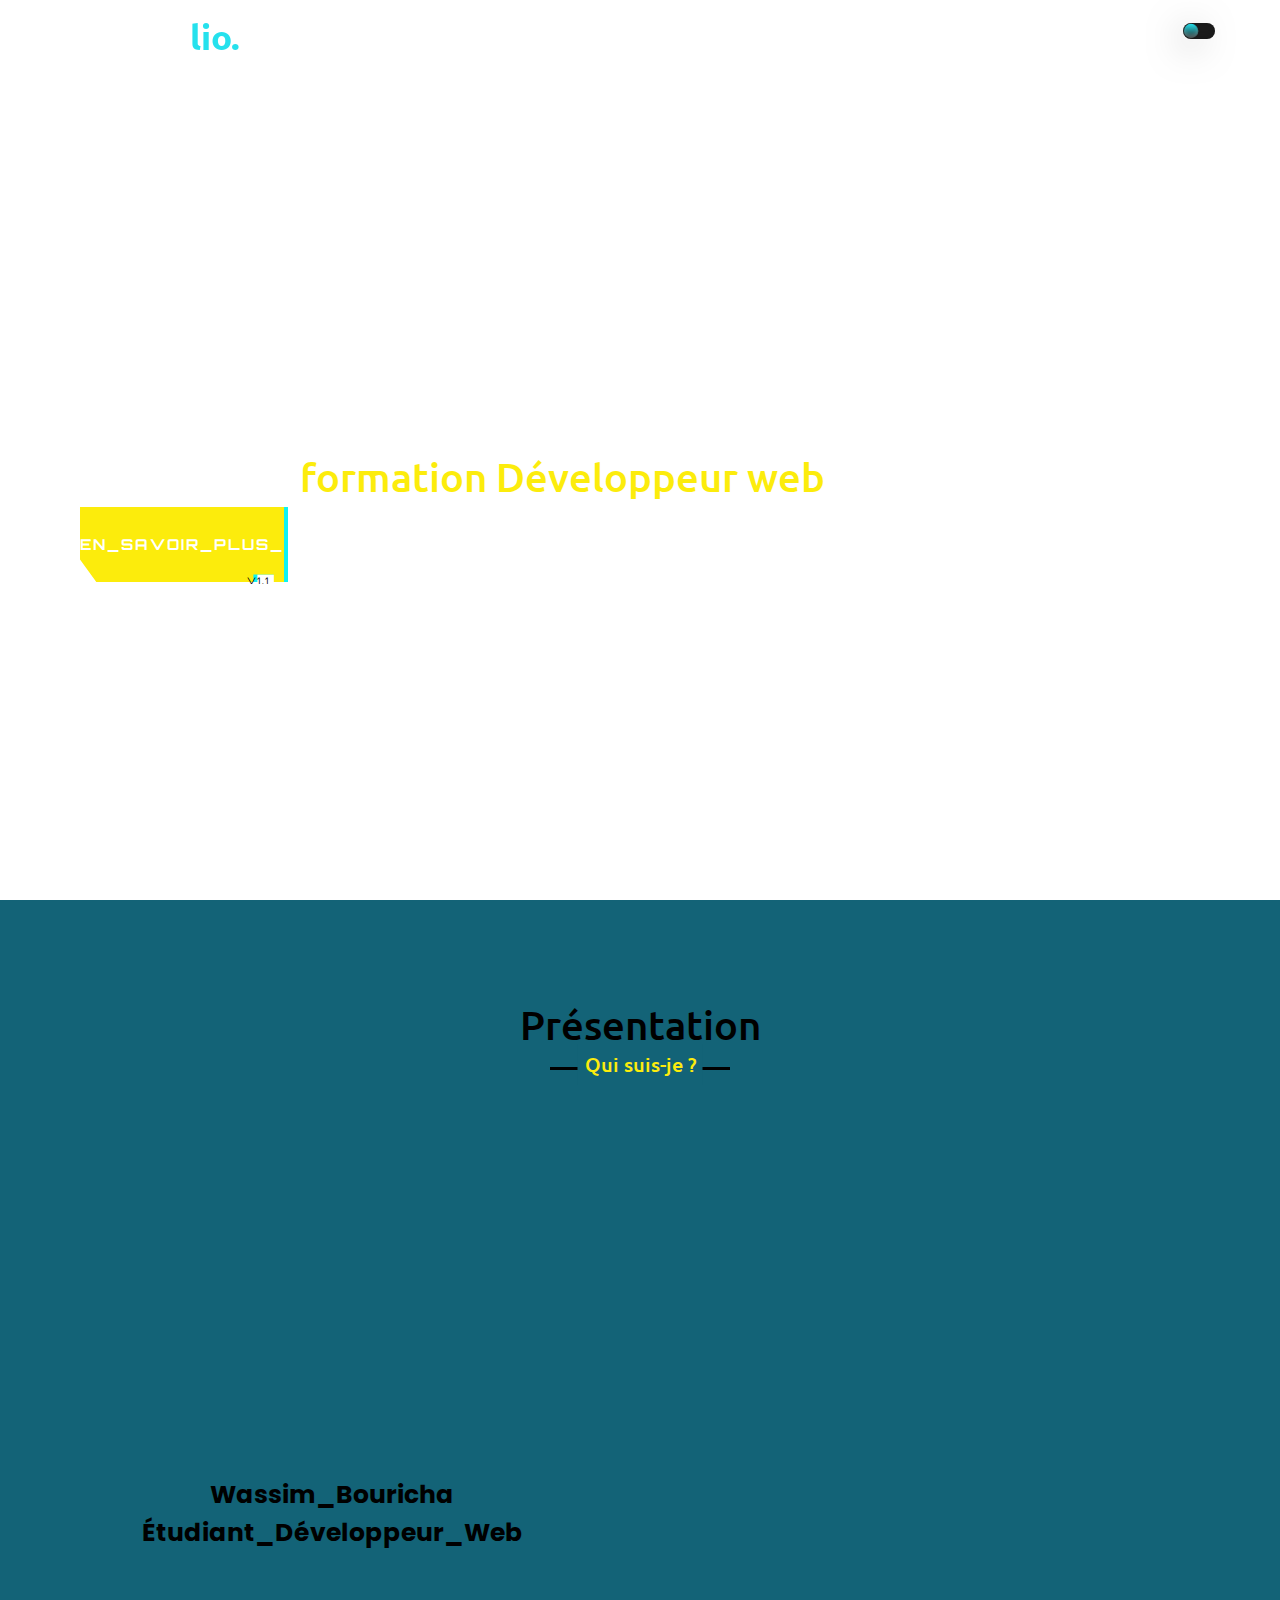
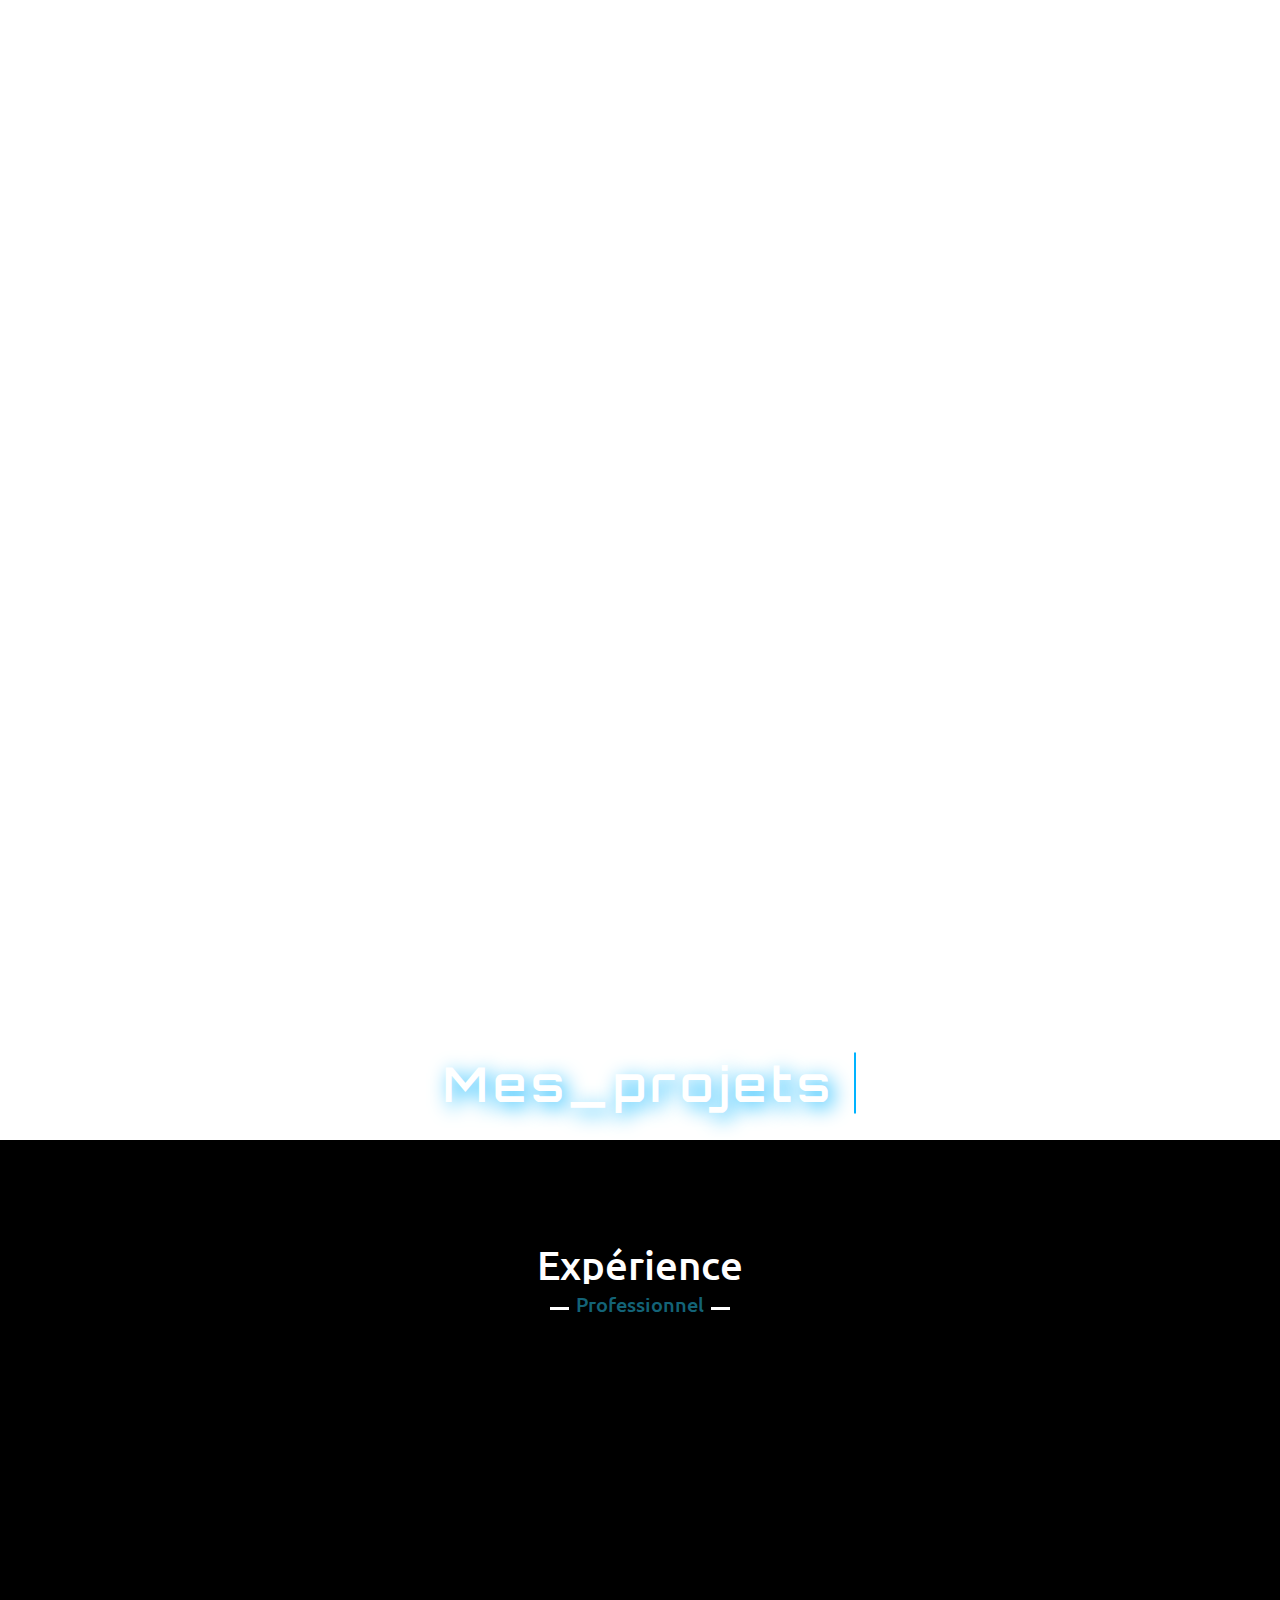
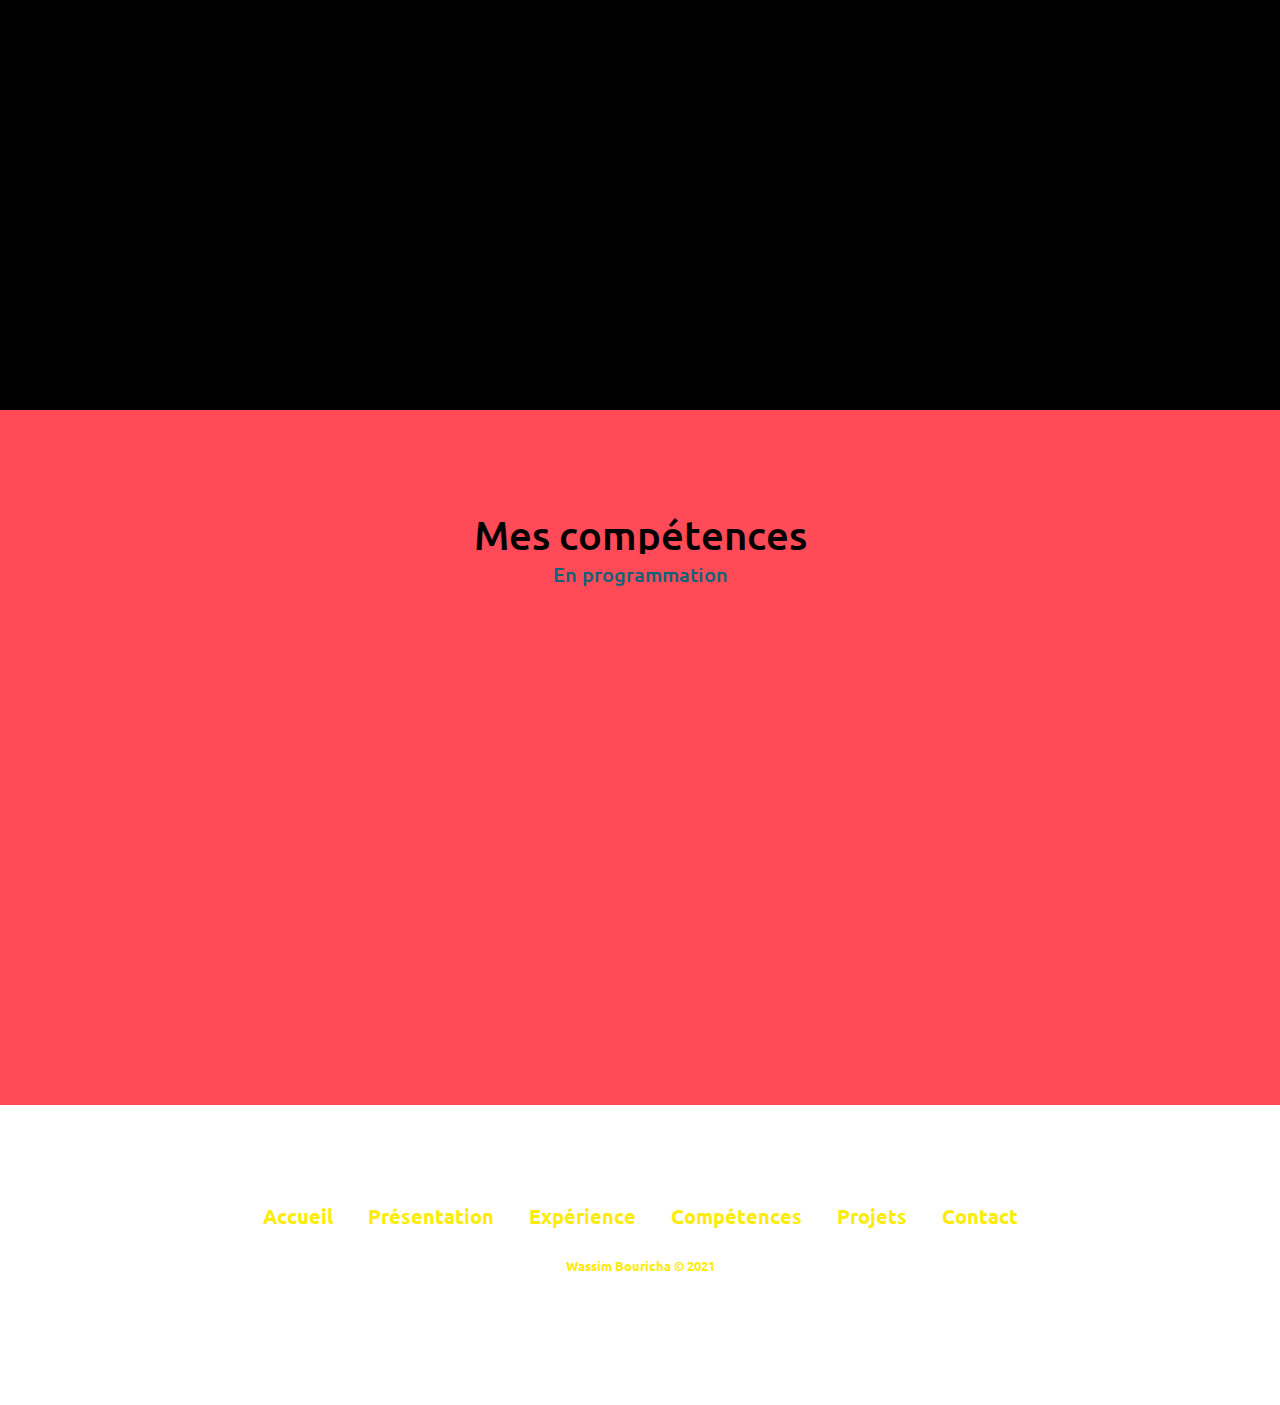
==== index.html @ e776bf4a "Update index.html" ====
<!DOCTYPE html>
<html lang="fr">
<head>
    <meta charset="UTF-8">
    <meta http-equiv="X-UA-Compatible" content="IE=edge">
    <meta name="viewport" content="width=device-width, initial-scale=1.0">
    <!-- link swiper js -->
    <link rel="stylesheet" href="https://unpkg.com/swiper@7/swiper-bundle.min.css" />
    <link rel="stylesheet" href="style.css">
    
    <!-- link with fontAwesome -->
    <!-- liens avec Font awesome -->
    <script src="https://kit.fontawesome.com/608f7bac6b.js"></script>
    <!-- liens avec Jquery -->
    <!-- link with Jquery  -->
    <script src="https://code.jquery.com/jquery-3.6.0.min.js"></script>

    <!-- liens avec baffle.js -->
    <!-- link with baffle.js -->
    <script src="https://cdn.jsdelivr.net/npm/baffle@0.3.6/dist/baffle.min.js"></script>

   <!-- liens avec AOS.js -->
   <!-- link with AOS.JS -->
   <link href="https://unpkg.com/aos@2.3.1/dist/aos.css" rel="stylesheet">
   <script src="https://unpkg.com/aos@2.3.1/dist/aos.js"></script>

    <!-- liens avec Fontawesome -->
    <!-- link with fontawesome -->
    <script src="https://kit.fontawesome.com/608f7bac6b.js"></script>

    <!-- titre -->
    <title>Portfolio Wassim Bouricha</title>
</head>

<body>
    <div class="scrollupbtn">
        <i class="fas fa-angle-double-up"></i>
    </div>
            <!--  nav est une section destinée à la navigation dans un document,ayant des liens vers d'autres pages ou des fragments de cette page. -->
        <nav class="navbar">
            <div class="maxwidth">
                <div class="logo"> <a href="#accueil">Portfo<span>lio.</span></a></div>
                <ul class="menu">
                    <li><a href="#accueil">Accueil</a></li>
                    <li><a href="#presentation">Présentation</a></li>
                    <li><a href="#experience">Expérience</a></li>
                    <li><a href="#competences">Compétences</a></li>
                    <li><a href="#projet">Projets</a></li>
                    <li><a href="#footer">Contact</a></li>
                    <li> <a><div id="toggle">
                        <i class="indicateur"></i>
                    </div></a>
                </li>
                   
                </ul>
                <div class="menuBtn">
                    <i class="fas fa-bars"></i>
                </div>
            </div>

        </nav>

            <!-- Debut de la section accueil -->
            <section class="accueil" id="accueil">
             <div class="maxwidth">
                 <div class="contenuaccueil">  
                     <div class="text-1">Bonjour, je m'appelle </div>
                     <div class="text-2 heading">Wassim Bouricha </div>
                     <div class="text-3">et je suis en <span>formation Développeur web</span></div>

                     <button class="cybr-btn"> <a href="#presentation">
                        En_savoir_plus<span aria-hidden>_</span>
                        <!-- aria hidden permet de masquer un élément (ou un groupe d’éléments) 
                            pour les lecteurs d’écran. -->
                        <span aria-hidden class="cybr-btn__glitch">En_savoir_plus_</span>
                        <span aria-hidden class="cybr-btn__tag">V1.1</span></a>
                      </button>
                     <!-- <a href="#presentation">En savoir plus</a> -->
                </div>
             </div>
            </section>
            <!-- Debut de la section présentation -->
            <section class="presentation" id="presentation">
                <div class="maxwidth">
                    <h2 class="titre">Présentation</h2>
                    <div class="contenupresentation">  
                        <div class="column left" >
                            <div class="cardus">
                                <div class="imgBox">  <img src="./media/wassim1.gif" alt="moi" data-aos="fade-right" > </div>
                                    <div class="detailus">
                                        <div class="contentus">
                                           
                                           <h2> Wassim_Bouricha <br><span>Étudiant_Développeur_Web</span></h2>
                                           <div class="socialus">
                                               <a href="https://github.com/wassimouricha"><i class="fab fa-github-square"></i></a>
                                               <a href="https://www.linkedin.com/in/wassim-bouricha/"><i class="fab fa-linkedin-in"></i></a>
                                           </div>
                                        </div>
                                    </div>
                               
                            </div>
                            
                        </div>
                        <div class="column right" data-aos="fade-left">
                            <div class="text"> 
                                Actuellement en reconversion professionnelle dans la formation TP développeur web et web mobile au sein du GRETA grand hainaut <br> <br>
                                <span>Je suis à la recherche d'un stage en tant que développeur Web du 07/02/2022 au 05/03/2022 et du 11/04/2022 au 07/05/2022</span>
                                <br> <br>
                                <p> Diplômé d’une licence Pro Chef de Chantier à l’ISTV, et ayant auparavant obtenu un BTS Bâtiment.</p> 
                                <br>
                                <p> J'ai eu la chance de travailler au sein de la société CG2I pour un client prestigieux qui est  <span>AMAZON FRANCE.</span> </p> <br>
                                <p> Fort d’une expérience de 2 ans dans le secteur du bâtiment, j’ai eu l’occasion de développer diverses compétences tels que le management,
                                    la communication, la résolutions de problèmes et l’organisation. </p> <br>
                                    <button class="cybr-btn" data-aos="fade-up"> <a href="media/cvwassim.pdf" target="blank" download="Cv_wassim.pdf">
                                        Télécharger_le_cv<span aria-hidden>_</span>
                                        <!-- aria hidden permet de masquer un élément (ou un groupe d’éléments) 
                                            pour les lecteurs d’écran. -->
                                        <span aria-hidden class="cybr-btn__glitch">Télécharger_le_cv</span>
                                        <span aria-hidden class="cybr-btn__tag">V1.1</span></a>
                                      </button>
                      
                                </div>
                        </div>
                   </div>
                </div>
               </section>
               
               <!-- section mes projets -->
                 <!-- Swiper -->
                 <section class="carou" id="projet">
                <div class="swiper mySwiper">
                    <div class="swiper-wrapper">
                    <div class="swiper-slide"> <a href="https://wassimouricha.github.io/empiretelecom.github.io/"> <img src="./media/empire.png" alt="site empire telecom"> </a> </div>
                    <div class="swiper-slide"> <a href="https://wassimouricha.github.io/yaziboss.github.io/"><img src="./media/tat4.jpg" alt="site yazi"></a></div>
                    <div class="swiper-slide"><a href="https://wassimouricha.github.io/Diisnox.github.io/"><img src="./media/diisnox.png" alt="site diisnox"></a></div>
                    <div class="swiper-slide"><a href="https://wassimouricha.github.io/Pianowassim.github.io/"><img src="./media/piano.png" alt="piano"></a></div>
                    <div class="swiper-slide"><a href="https://wassimouricha.github.io/neon.github.io/"><img src="./media/neon.png" alt="neon"></a></div>
            
                    </div>
                         <div class="boxs">
                    
                        <p class="line typewrite">Mes_projets</p>
                      </div>
                    <!-- <div class="swiper-pagination"></div> -->
                </div>
            </section>
                <!-- Debut de la section expérience -->
            <section class="experience" id="experience">
                <div class="maxwidth">
                    <h2 class="titre">Expérience</h2>
                    <div class="contenuexperience">  
                   
                        <div class="cardos rgb" data-tilt data-aos="fade-right">
                            <div class="cardosimage" id="imagus" ></div>
                            <div class="cardostext">
                                <br><br>
                                <i class="fas fa-laptop-code"></i> <br> <br> 
                                <span class="datos"> Empire Télécom - Stage Développeur web</span> <br> <br>
                                <p>-Création d'un site vitrine  en langage : <br> <br> <i class="fab fa-html5"></i>   - HTML
                                     <br><i class="fab fa-css3-alt"></i>  - css  <br> <i class="fab fa-js-square"></i>  - javascript </p>
                            </div>
                            
                            
                        
                        </div>
                        <div class="cardos rgb" data-tilt data-aos="fade-left">
                            <div class="cardosimage" id="imagus1" ></div>
                            <div class="cardostext">
                                <br><br>
                                <i class="fas fa-hard-hat"></i> <br> 
                                <span class="datos"> CG2I  |<br>  Assistant conducteur de travaux  | Chantier Amazon LIL1</span> <br> <br>
                                <p>- Gestion d’une vingtaine de sous-traitants et d’environ 300 ouvriers sur place. <br> <br>
                                    - Optimisation et coordination des différents sous-traitants au sein d’un même poste de travail. </p>
                            </div>
                            
                            
                        
                        </div>
  

                   </div>
                </div>
               </section>
               
               <!-- section des compétences -->

               <section class="competences" id="competences">
                <div class="maxwidth">
                    <h2 class="titre">Mes compétences</h2>
                    <div class="contenucompetences">
                        <div class="column left" data-aos="fade-right">
                            <div class="text">langage de programmation</div>
                            <p> Depuis le début de ma formation ainsi que pendant mon stage j'ai pu monter en compétences dans différents langages de programmations</p>
                            <button class="cybr-btn"> <a href="#presentation">
                                En_savoir_plus<span aria-hidden>_</span>
                                <!-- aria hidden permet de masquer un élément (ou un groupe d’éléments) 
                                    pour les lecteurs d’écran. -->
                                <span aria-hidden class="cybr-btn__glitch">En_savoir_plus</span>
                                <span aria-hidden class="cybr-btn__tag">V1.1</span></a>
                              </button>
                            <!-- <a href="#">En savoir plus</a> -->
                        </div>
                        <div class="column right" data-aos="fade-left">
                           
                                <div class="info">
                                   <div class="skillname">HTML <i class="fab fa-html5"></i></div>
                                <div class="skillbar">
                                <div class="skillper" per="70%" style="max-width: 70%" data-progress="70"></div>
                            </div>
                            </div>
                       

                        
                            <div class="info">
                               <div class="skillname">CSS <i class="fab fa-css3-alt"></i></div>
                            <div class="skillbar">
                            <div class="skillper" per="70%" style="max-width: 70%" data-progress="70"></div>
                        </div>
                        </div>
                  
  
                          
                                <div class="info">
                                   <div class="skillname">Javascript <i class="fab fa-js-square"></i></div>
                                <div class="skillbar">
                                <div class="skillper" per="40%" style="max-width: 40%" data-progress="40"></div>
                            </div>
                          
                            </div>
                      
                      
                            <div class="info">
                               <div class="skillname" id="rightus">jquery <i class="fas fa-code"></i></div>
                            <div class="skillbar">
                            <div class="skillper" per="10%" style="max-width: 10%" data-progress="10"></div>
                      
                        </div>
                    </div>

                    <div class="info">
                        <div class="skillname" id="rightus">Wordpress <i class="fab fa-wordpress"></i></div>
                     <div class="skillbar">
                     <div class="skillper" per="10%" style="max-width: 10%" data-progress="10"></div>
               
                 </div>
             </div>
            
                   
                     
                    
                    </div>
                </div>
               </section>
                <!-- footer section -->
                <!-- partie footer -->
               <section class="footer" id="footer">
                <div class="maxwidth">
                    <div class="social">
                        <a href="https://github.com/wassimouricha"><i class="fab fa-github"></i></a>
                        <a href="https://www.linkedin.com/in/wassim-bouricha/"><i class="fab fa-linkedin-in"></i></a>
                    </div>
                    <ul class="liste">
                        <li><a href="#accueil">Accueil</a></li>
                        <li><a href="#presentation">Présentation</a></li>
                        <li><a href="#experience">Expérience</a></li>
                        <li><a href="#competences">Compétences</a></li>
                        <li><a href="#projet">Projets</a></li>
                        <li><a href="#footer">Contact</a></li>
                    </ul>
                    <p class="copyright">Wassim Bouricha © 2021</p>
               </section>


                            <!-- Swiper JS -->
                    <script src="https://unpkg.com/swiper/swiper-bundle.min.js"></script>

                    <!-- initialisation du swiper sans passer par un fichier js -->
                    <script>
                        var swiper = new Swiper(".mySwiper", {
                        effect: "coverflow",
                        grabCursor: true,
                        centeredSlides: true,
                        slidesPerView: "auto",
                        coverflowEffect: {
                            rotate: 30,
                            stretch: 0,
                            depth: 500,
                            
                            modifier: 1,
                            slideShadows: true,
                        },
                            loop:true,
                            autoplay: {
                            delay: 1500,
                            disableOnInteraction:false,
                            },

                        });
                    </script>
                        <script src="https://unpkg.com/swiper@7/swiper-bundle.min.js"></script>      

                                
    


                    <!-- script pour baffle js -->
                   <script type="text/javascript">
                    const text = baffle(".heading");
                    text.set({
                        characters : '░▒░ *▓$▓▓*▓> ▒/░>░ ><░ ▒▒▓░▓ >▓▒█ ▒>▓ ▒█▓< ██▓<',
                        speed: 180 
                    });
                    text.start();
                    text.reveal(3000);
            
                </script>
                   <!-- vanilla tilt -->
                <script src="vanilla-tilt.min.js"></script>

                 <!-- initialisation de AOS js -->
                <script>
                    AOS.init();
                </script>

              
                <!-- Mon script -->
                 <script src="script.js"></script>
        
</body>
</html>
---- style.css ----
@import url('https://fonts.googleapis.com/css2?family=Poppins:wght@300&display=swap');
/* this is one way to import your fonts */
/* voici une des manières d'importer une police d'écriture */
@import url('https://fonts.googleapis.com/css2?family=Poppins:wght@300&family=Ubuntu:ital,wght@1,300&display=swap');

@import url('https://fonts.googleapis.com/css2?family=Festive&family=Orbitron&family=Poppins:ital,wght@1,300&display=swap');

@font-face {
    font-family: "cyberpunk";
    src: url("./media/Cyberpunk-Regular.ttf");
    font-style: normal;
   }



/* here is the general settings */
/* propriétés générales */
*{
    margin: 0;
    padding: 0;
    text-decoration: none;
    box-sizing: border-box;
}




body{
    
background:white;
overflow-x: hidden;


}
html{
    scroll-behavior: smooth;
    overflow-x: hidden;
}

/* here is  the navbar settings */
/* propriétés de la nav bar */
.maxwidth{
    max-width: 1300px;
    padding: 0 80px;
    margin: auto;
}

.navbar{
    position: fixed;
    width: 100%;
    padding: 15px 0;
    font-family: 'ubuntu', sans-serif;
    transition: all 0.3s ease;
    z-index: 999;

}

.navbar.sticky{
    padding: 30px 0;
    background: #fcec0c;
}

.navbar.sticky .logo a span{
    color: #fff;
    transition: all 0.3s ease;
}

.navbar .maxwidth{
    display: flex;
    align-items: center;
    justify-content: space-between;
}
.navbar .logo a{
    color: #fff;
font-size: 35px;
font-weight: 600;
}

.navbar .menu li{
    list-style: none;
    display: inline-block;
}

.navbar .menu li a{
color: #fff;
font-size: 18px;
font-weight: 750;
margin-left: 25px;
transition: 0.3s ease;
}

/* Hover animation */

.navbar .logo a span{
    color:#25E1ED
}
.navbar .menu li a:hover{
    color: #fcec0c;
}

.navbar.sticky .menu li a:hover{
    color: #25E1ED;
}

/* darkmode btn */
/* bouton pour le mode dark */

#toggle{
    position: relative;
    display: block;
    top: -18px;
    left: 15px;
    width: 32px;
    height: 16px;
    border-radius: 16px;
    background: #222;
    cursor: pointer;
    transition: 0.5s;
    box-shadow: inset 0 8px 60px rgba(0,0,0,0.1), inset 0 8px 8px rgba(0,0,0,0.1),
     inset 0 -4px 4px rgba(0,0,0,0.1);
}
#toggle .indicateur{
    position: absolute;
    top: 0;
    left: 0;
    width: 16px;
    height: 16px;
    border-radius: 16px;
    background: linear-gradient(to bottom, #25E1ED , #222);
    transform: scale(0.9);
    box-shadow: 0 8px 40px rgba(0,0,0,0.5),
    inset 0 -4px 4px rgba(255, 255, 255, 0.2);
    transition: 0.5s;
}

#toggle.activus .indicateur{
left: 16px;

}
#toggle.activus{
    background: #25E1ED;
    transition: 0.5s;
}


.presentation.activus {
    background: #222;
    transition: 0.5s ease-in-out;
}

.presentation.activus .titre::after{
    background: #222;
    transition: 0.5s ease-in-out;
}

.experience.activus {
    background: #222;
    transition: 0.5s ease-in-out;
}

.experience.activus .titre::after{
    background: #222;
    transition: 0.5s ease-in-out;
}

.competences.activus {
    background: #222;
    transition: 0.5s ease-in-out;
}
.competences.activus .skillbar {
    background: #FF4A57;
    transition: 0.5s ease-in-out;
}

.competences.activus .titre::after{
    background: #222;
    transition: 0.5s ease-in-out;
}

.navbar.activus .logo  a{
    color: black;
    transition: 0.5s ease-in-out;
}

.navbar.activus .menu li a{
    color: black;
    transition: 0.5s ease-in-out;
}
/* here is  the home settings */
/* propriétés de la partie Accueil*/

.accueil{
    display: flex;
    background: url(media/wall.jpg) no-repeat center;
    height: 100vh;
    background-size: cover;
    background-attachment: fixed;
    color: #fff;
    min-height: 500px;
    font-family: 'ubuntu', sans-serif;
    position: relative;
    z-index: 1;

}

.accueil::before{
    content: '';
    position: absolute;
    background-attachment: fixed;
    top: 0;
    left: 0;
    width: 100%;
    height: 100vh;
    background: url(media/raini.png);
    animation: rain 0.2s linear infinite;
    z-index: -1;
}
/* rainy animation */
/* animation de la pluie */

@keyframes rain{
    0%{
        background-position: 0 0;
    }
    100%{
        background-position: 100% 100%;
    }
}

.accueil .maxwidth{
    margin: auto 0 auto 40px;
}

.accueil .contenuaccueil .text-1{
font-size: 27px;

}

.accueil .contenuaccueil .text-2{
    font-size: 75px;
    font-weight: 600;
    margin-left: -3px;

    }

.accueil .contenuaccueil .text-3{
        font-size: 40px;
        margin: 5px 0;
        }


.accueil .contenuaccueil .text-3 span{
  
    color: #fcec0c;
    font-weight: 500;
        }



/* style du bouton du menu  */
/* menu btn style */

.menuBtn{
    color: #fff;
    font-size: 23px;
    cursor: pointer;
    display: none;
}
/*  */

h1{
    font-family: 'Poppins', sans-serif;
    text-align: center;
    font-size: 40px;
}

h2{
    font-family: 'poppins', sans-serif;
text-align: center;
font-size: 25px;
}

/* contenu de la partie accueil */
.accueil .contenuaccueil a{
    
    color: #fff;
    
   
}

/* .accueil .contenuaccueil a:hover{
    color: #fcec0c;
    background: none;
    z-index: 200;
} */
/* cyberpunk button */
/* bouton cyberpunk */
.cybr-btn {
    /* ce sont des propriétées personalisées */
    --primary: hsl(var(--primary-hue), 85%, calc(var(--primary-lightness, 50) * 1%));
    --shadow-primary: hsl(var(--shadow-primary-hue), 90%, 50%);
    --primary-hue: 0;
    --primary-lightness: 50;
    --color: hsl(0, 0%, 100%);
    --font-size: 15px;
    --shadow-primary-hue: 180;
    --label-size: 9px;
    --shadow-secondary-hue: 60;
    --shadow-secondary: hsl(var(--shadow-secondary-hue), 90%, 60%);
    --clip: polygon(0 0, 100% 0, 100% 100%, 95% 100%, 95% 90%, 85% 90%, 85% 100%, 8% 100%, 0 70%);
    --border: 4px;
    --shimmy-distance: 5;
    /* La propriété clip-path empêche une portion d'un élément d'être affichée en définissant une région de rognage */
    /* polygon est une valeur determinant la taille et la position de la forme */
    --clip-one: polygon(0 2%, 100% 2%, 100% 95%, 95% 95%, 95% 90%, 85% 90%, 85% 95%, 8% 95%, 0 70%);
    --clip-two: polygon(0 78%, 100% 78%, 100% 100%, 95% 100%, 95% 90%, 85% 90%, 85% 100%, 8% 100%, 0 78%);
    --clip-three: polygon(0 44%, 100% 44%, 100% 54%, 95% 54%, 95% 54%, 85% 54%, 85% 54%, 8% 54%, 0 54%);
    --clip-four: polygon(0 0, 100% 0, 100% 0, 95% 0, 95% 0, 85% 0, 85% 0, 8% 0, 0 0);
    --clip-five: polygon(0 0, 100% 0, 100% 0, 95% 0, 95% 0, 85% 0, 85% 0, 8% 0, 0 0);
    --clip-six: polygon(0 40%, 100% 40%, 100% 85%, 95% 85%, 95% 85%, 85% 85%, 85% 85%, 8% 85%, 0 70%);
    --clip-seven: polygon(0 63%, 100% 63%, 100% 80%, 95% 80%, 95% 80%, 85% 80%, 85% 80%, 8% 80%, 0 70%);
    font-family: 'orbitron';
    color: var(--color);
    cursor: pointer;
    background: transparent;
    text-transform: uppercase;
    font-size: var(--font-size);
    outline: transparent;
    letter-spacing: 2px;
    position: relative;
    font-weight: 700;
    border: 0;
    /* min-width: 300px; */
    height: 75px;
    line-height: 75px;
    transition: background 0.2s;
    z-index: 2;
  }
  
  .cybr-btn:hover {
    --primary: hsl(var(--primary-hue), 85%, calc(var(--primary-lightness, 50) * 0.8%));
  }
  .cybr-btn:active {
    --primary: hsl(var(--primary-hue), 85%, calc(var(--primary-lightness, 50) * 0.6%));
  }
  
  .cybr-btn:after,
  .cybr-btn:before {
    content: '';
    position: absolute;
    top: 0;
    left: 0;
    right: 0;
    bottom: 0;
    clip-path: var(--clip);
    z-index: -1;
  }
  
  .cybr-btn:before {
    background: var(--shadow-primary);
    transform: translate(var(--border), 0);
  }
  
  .cybr-btn:after {
    background: #fcec0c;
  }
  
  .cybr-btn__tag {
    position: absolute;
    padding: 1px 4px;
    letter-spacing: 1px;
    line-height: 1;
    bottom: -5%;
    right: 5%;
    font-weight: normal;
    color: hsl(0, 0%, 0%);
    font-size: var(--label-size);
  }
  
  .cybr-btn__glitch {
    position: absolute;
    top: calc(var(--border) * -1);
    left: calc(var(--border) * -1);
    right: calc(var(--border) * -1);
    bottom: calc(var(--border) * -1);
    background: var(--shadow-primary);
    text-shadow: 2px 2px var(--shadow-primary), -2px -2px var(--shadow-secondary);
    clip-path: var(--clip);
    animation: glitch 2s infinite;
    display: none;
  }
  
  .cybr-btn:hover .cybr-btn__glitch {
    display: block;
  }
  
  .cybr-btn__glitch:before {
    content: '';
    position: absolute;
    top: calc(var(--border) * 1);
    right: calc(var(--border) * 1);
    bottom: calc(var(--border) * 1);
    left: calc(var(--border) * 1);
    clip-path: var(--clip);
    background: var(--primary);
    z-index: -1;
  }
  
  /* l'animation du glitch sur le bouton */
  @keyframes glitch {
    0% {
      clip-path: var(--clip-one);
    }
    2%, 8% {
      clip-path: var(--clip-two);
      transform: translate(calc(var(--shimmy-distance) * -1%), 0);
    }
    6% {
      clip-path: var(--clip-two);
      transform: translate(calc(var(--shimmy-distance) * 1%), 0);
    }
    9% {
      clip-path: var(--clip-two);
      transform: translate(0, 0);
    }
    10% {
      clip-path: var(--clip-three);
      transform: translate(calc(var(--shimmy-distance) * 1%), 0);
    }
    13% {
      clip-path: var(--clip-three);
      transform: translate(0, 0);
    }
    14%, 21% {
      clip-path: var(--clip-four);
      transform: translate(calc(var(--shimmy-distance) * 1%), 0);
    }
    25% {
      clip-path: var(--clip-five);
      transform: translate(calc(var(--shimmy-distance) * 1%), 0);
    }
    30% {
      clip-path: var(--clip-five);
      transform: translate(calc(var(--shimmy-distance) * -1%), 0);
    }
    35%, 45% {
      clip-path: var(--clip-six);
      transform: translate(calc(var(--shimmy-distance) * -1%));
    }
    40% {
      clip-path: var(--clip-six);
      transform: translate(calc(var(--shimmy-distance) * 1%));
    }
    50% {
      clip-path: var(--clip-six);
      transform: translate(0, 0);
    }
    55% {
      clip-path: var(--clip-seven);
      transform: translate(calc(var(--shimmy-distance) * 1%), 0);
    }
    60% {
      clip-path: var(--clip-seven);
      transform: translate(0, 0);
    }
    31%, 61%, 100% {
      clip-path: var(--clip-four);
    }
  }
  
  .cybr-btn:nth-of-type(2) {
    --primary-hue: 260;
  }

/* contenu de la partie section  */

section{
    padding: 100px 0;
}

.presentation , .experience, .competences{
    font-family: 'poppins', sans-serif;

}

.presentation{
    background: #136377;
}

section .titre{
    position: relative;
    text-align: center;
    font-size: 40px;
    font-weight: 500;
    margin-bottom: 60px;
    padding-bottom: 20px;
    font-family: 'ubuntu', sans-serif;
}

.presentation .contenupresentation .left img{
    height: 400px;
    width: 400px;
    object-fit: cover;
    border-radius: 15px ;
}

.presentation .contenupresentation, .experience .contenuexperience, 
.competences .contenucompetences{
    display: flex;
    flex-wrap: wrap;
    align-items: center;
    justify-content: center;

}

.presentation .contenupresentation .left{

    width: 45%;
}

.presentation .contenupresentation .right{
    
    width: 55%;
}

.presentation .contenupresentation .right .text {
    font-size: 25px;
    font-weight: 600;
    margin-bottom: 10px;

}

.presentation .contenupresentation .right .text p{
    font-size: 20px;
    font-weight: 500;
    text-align: justify;
}

.presentation .contenupresentation .right .text span{

    color: #fcec0c;
}



section .titre::before{
    content: "";
    position: absolute;
    bottom: 0px;
    left: 50%;
    width: 180px;
    height: 3px;
    background: black;
    transform: translateX(-50%);
}

section .titre::after{
    content: " ";
    position: absolute;
    bottom: -15px;
    font-size: 20px;
    color: #136377;
    left: 50%;
    padding: 7px;
    background: #fff;
    transform: translateX(-50%);

}

.presentation .titre::after{
    content: "Qui suis-je ?";
    position: absolute;
    bottom: -15px;
    font-size: 20px;
    color: #fcec0c;
    left: 50%;
    padding: 7px;
    background: #136377;
    transform: translateX(-50%);

}
/* the button */
/* le bouton ! */
.presentation .contenupresentation a{
  
    color: #fff;
  
  
}

/* .presentation .contenupresentation a:hover{
    color: #fcec0c;
    background: none;
} */



        /* swiper */
        .carou{
            color: #000;
            margin: 0;
            padding: 0;
            display: flex;
            justify-content: center;
            align-items: center;
            background: url(media/yuyu.gif) no-repeat;
            background-position: center;
            background-size: cover;
            background-attachment: fixed;
        }

        .swiper {
            width: 100%;
            padding-top: 50px;
            padding-bottom: 110px;
          }
          
          .swiper-slide {
            background-position: center;
            background-size: cover;
            width: 300px;
            height: 430px;
            background: #000;
            -webkit-box-reflect: below 1px linear-gradient(transparent,transparent,#0006) ;
          }
          
          .swiper-slide img {
            display: block;
            width: 100%;
            height: 430px;
            
          }
          /* .swiper-slide a{
              background: rgba(37, 225, 237, .3) ;
              color: #fcec0c;
              padding-left: 5px;
              padding-right: 5px;
              padding-top: 5px;
              padding-bottom: 5px;
              border-radius: 5px;
              position: absolute;
              font-family: 'ubuntu';
              text-align: center;
              top: 105px;
              left: 75px;
              
              
            } */




/* for the expérience section */
/* pour la section  expérience   */



.experience .titre::after{
    content: "Professionnel";
    background: black;

}

.experience .titre::before{
    content: "";
    background: #fff;

}

.experience{
    color: #fff;

background: #000;
display: flex;
justify-content: center;
flex-wrap: wrap;
align-items: center;
}

.experience .contenuexperience .card{

    width: calc(45% - 20px);
    background: #fcec0c;
    text-align: center;
    border-radius: 6px;
    padding: 20px 25px;
    cursor: pointer;
    transition: all 0.3s ease;
}

.experience .contenuexperience .card i {
    font-size: 50px;
    color: #FF4A57;
}

.experience .contenuexperience .card .text{
    font-size: 25px;
    font-weight: 800;
    margin: 10px 0 7px 0;
    color: black;
}

.experience .contenuexperience .card span{

    color: #25E1ED;
    font-weight: 600;
}

.experience .contenuexperience .card p{

    color: black;
}

.experience .contenuexperience .card .box{
    transition: all 0.3s ease;
}
.experience .contenuexperience .card:hover .box{
    transform: scale(1.05);
    
}


/* skills section */
/* section mes compétences */

.competences{
    background: #FF4A57;
}

.competences .titre{
    position: relative;
    text-align: center;
    font-size: 40px;
    font-weight: 500;
    margin-bottom: 60px;
    padding-bottom: 20px;
    font-family: 'ubuntu', sans-serif;
}



.competences .titre::before{
    content: "";
    position: absolute;
    bottom: 0px;
    left: 50%;
    width: 180px;
    height: 3px;
    background: black;
    transform: translateX(-50%);
}

.competences .titre::after{
    content: "En programmation";
    position: absolute;
    bottom: -15px;
    font-size: 20px;
    color: #136377;
    left: 50%;
    padding: 7px;
    background: #FF4A57;
    transform: translateX(-50%);

}



.competences .contenucompetences .column{
    width: calc(50% - 30px);
}

.competences .contenucompetences .left .text{
    font-size: 25px;
    font-weight: 600;
    margin-bottom: 10px;

}

.competences .contenucompetences .left p {
text-align: justify;
}
/* the button ! */
/* le bouton ! */
.competences .contenucompetences .left a{
  
    color: #fff;
  
}

/* .competences .contenucompetences .left a:hover{
    color: #fcec0c;
    background: none;
} */

/* competences right */
  .right .info{
    width: 100%;
    max-width: 600px;
    padding: 0 20px;
}

.skillname{
font-size: 18px;
font-weight: 700;
color: #000;
text-transform: uppercase;
margin: 20px 0;

}

.skillbar{
    height: 6px;
    background: #fcec0c;
    border-radius: 3px;
}

.skillper{
    height: 6px;
    background: #25E1ED;
    border-radius: 3px;
    position: relative;
    animation: progressbar 7.5s 1;

}

.skillper::before{
    content: attr(per);
    /* La fonction attr() est utilisée afin de récupérer la valeur
     d'un attribut d'un élément pour l'utiliser dans la feuille de style. */
    position: absolute;
    padding: 4px 6px;
    font-size: 12px;
    top: -25px;
    right: 0;
    font-weight: 700;
    transform: translateX(50%);
}

@keyframes progressbar{
    from{
        width: 0;
    }
    to{
        width:100%;
    }
}



            
        /* project section */
         /* section projet */
            /* section titre neon */
         .neon{
            display: flex;
            justify-content: center;
            align-items: center;
            min-height: 20vh;
          background: #000;
         }

         .boxs{
             
            position: relative;
            height: 57px;
            display: flex;
            justify-content: center;
            align-items: center;
            z-index: 2;
            top: 83px;
        }
        
        .line{
            position: relative;
            top: 50%;
            width: 9em;
            margin: 0 auto;
            border-right: 2px solid #00b3ff;
            font-size: 180%;
            text-align: center;
            white-space: nowrap;
            /* overflow: hidden; */
            transform: translateY(-50%);
        }
        
        .boxs p{
        
            text-align: center;
            justify-content: center;
            font-family: 'orbitron';
            color: #fff;
            font-size: 3em;
            font-weight: 600;
            letter-spacing: 0.1em;
            text-shadow: 5px 5px 20px #00b3ff;
            /* , 0 0 20px #00b3ff, 0 0 40px #00b3ff, 0 0 80px #00b3ff, 0 0 120px #00b3ff; */
        }
        
 
       
        /* animation du texte  */

        .typewrite{
            animation: typo 4s steps(40)  infinite ,
            blinktextcursor 500ms steps(40) infinite normal;
        }

        @keyframes  typo {
            from{ width: 0;

            }
            to{
                width: 9em;
            }
        }
        
        @keyframes  blinktextcursor{

            from{ 
                border-right-color: rgba(275, 275, 275, 0.75);

            }
            to{
               border-right-color: transparent;
            }
        }
          
        /* footer section */
        /* Partie footer */

        .footer{
            background: url(media/cybercar.gif) 50% 75%;
            background-attachment: fixed;
            background-size: cover;
            height: 300px;
        }

        .footer .maxwidth{
            top: -48px;
            position: relative;
        }

        .footer .social{
            text-align: center;
            padding-bottom: 25px;
            color: black;
        }

        .footer .social a{
            color: #25E1ED;
            font-size: 60px;
       
            display: inline-block;
            text-align: center;
            margin: 0 8px;
            transition: 0.5s ease-in-out;
            
        }

        .footer .social a:hover{
            opacity: 0.9;
            color: #FF4A57;
        }
        
        .footer ul{
            font-family: 'ubuntu';
            margin-top: 0;
            padding: 0;
            list-style: none;
            font-size: 20px;
            font-weight: 600;
            line-height: 1.6;
            margin-bottom: 0;
            text-align: center;
            color: #fff;

        }

        .footer ul li{
            display: inline-block;
            padding: 0 15px;
            

        }

        .footer ul li a{
            color: #fcec0c;
            transition: 0.3s ease-in-out;
        }

        .footer ul li a:hover{
            color: #25E1ED;
        }

        .footer .copyright{
            font-family: 'ubuntu';
            margin-top: 25px;
            text-align: center;
            font-size: 13px;
            color: #fcec0c;
            font-weight: 800;
        }
/* scroll up btn */
/* bouton pour scroll au dessus */
.scrollupbtn{
    position: fixed;
    height: 45px;
    width: 45px;
    background-color: #25E1ED;
    color: #fcec0c;
    right: 30px;
    bottom: 30px;
    z-index: 999;
    text-align: center;
    line-height: 45px;
    font-size: 30px;
    border-radius: 6px;
    cursor: pointer;
    opacity: 0;
    pointer-events: none;
    transition: all 0.3s ease;
}

.scrollupbtn.show{
    bottom: 30px;
    opacity: 1;
    pointer-events: auto;
}

/* card with tilt js */
/* carte avec tilt js */
.cardos{
   
    border-radius: 18px;
    background: #fcec0c;
    box-shadow: 5px 5px 15px rgba(0,0,0,0.9);
    font-family:'ubuntu';
    text-align: center;
    transition: 0.5s ease;
    margin: 20px;
    width: 300px;
    height: 500px;
    transform-style: preserve-3d;
    transform: perspective(1000px);

}

.cardosimage{
    grid-area:image;
    background: url("media/cybercar.gif") 50%;
    border-top-left-radius: 15px;
    border-top-right-radius: 15px;
    background-size: cover ;
    height: 150px;
}

.cardostext{
    color: black;
    grid-area:text;
    transform: translateZ(30px);
    font-weight: 600;
    
}

.datos{
    color: #25E1ED;
    font-size: 23px;
}

.cardostext i{
    color: #25E1ED;
    font-size: 33px;
}

.cardostext p i{
    color:#FF4A57;
    font-size: 28px;
}

#imagus{
    background: url(media/Logo\ empire.png) 35px 10px no-repeat;
    background-size: 70%;
    transform: translateZ(30px);
}
#imagus1{
    background: url(media/cg2i.png) 35px  no-repeat;
    background-size: 80%;
    transform: translateZ(20px);
}

/* responsive media queries */
@media (max-width: 1300px){
    .accueil .maxwidth{
        margin-left: 0px;

    }
}

@media (max-width: 1104px){
    .presentation .contenupresentation .left img{
        height: 350px;
        width: 350px;
  
    }
}


@media (max-width: 947px){
    .maxwidth{
       
        padding: 0 50px;
        
    }
}

@media (max-width: 947px){

/* for the nav bar*/
   

    .navbar .menu{
    position: fixed;
    background:#25E1ED;
    height: 100vh;
    width: 100%;   
    left: -100%; 
    top: 0;
    text-align: center;
    padding-top: 80px;
    transition: all 0.5s ease-in-out;
    }

    .navbar .menu li{
    display: block;
    }
    .menuBtn{
    color: #fff;
    font-size: 23px;
    cursor: pointer;
    display: none;
    }

    .menuBtn i.active::before{

        content: "\f00d";
        /* \f00d est la valeur css de la croix */
    }
    .navbar .menu li a{
        display: inline-block;
        margin: 20px 0;
        font-size: 25px;
    

    }

    .navbar .menu.active{
        left: 0;
    }

    .menuBtn{
        display: block;
        z-index: 999;
    }

    .navbar.sticky .menu li a:hover{
        color: #fcec0c;
    }

    /* for the title */
    /* pour le titre */
     .accueil .contenuaccueil .text-2{
            font-size: 70px;
          
        
            }
        
     .accueil .contenuaccueil .text-3{
                font-size: 35px;
           
                }

    .accueil .contenuaccueil a{

        font-size: 23px;
        padding: 10px 30px;


    }
    /* for the section presentation */
    /* pour la presentation */

    .maxwidth{
       
        max-width: 800px;
          
      }
    .presentation .contenupresentation .column {
        width: 50%;
        }

     .presentation .contenupresentation .left {
            display: flex;
            justify-content: center;
            margin: 0 auto 60px;
            }

    .presentation .contenupresentation .right{
        flex:100%
            }
   
            .experience .contenuexperience .card{
                width: calc(50% - 10px);
                margin-bottom: 20px;

            }

            .competences .contenucompetences .column{
                width: 100%;
                margin-bottom: 35px;
            }
}




@media (max-width: 690px){

    .maxwidth{
       
        padding: 0 23px;
        
    }
   
    .accueil .contenuaccueil .text-2{
        font-size: 60px;
      
    
        }
    
 .accueil .contenuaccueil .text-3{
            font-size: 32px;
       
            }

 .accueil .contenuaccueil a{

           font-size: 20px;
        
             }

             .experience .contenuexperience .card {
                width: 100%
                
            }
            #toggle{
              
                top: 0;
                left: 0;
         
            
            }
}

@media (max-width: 500px){


    .accueil .contenuaccueil .text-2{
        font-size: 50px;
      
        }
    
 .accueil .contenuaccueil .text-3{
            font-size: 27px;
       
            }

            .cybr-btn{
                width: 280px;
                letter-spacing: 0;
                min-width: none;
            }

        
}

@media (max-width: 345px){
    .competences .titre::after{
        top: 92px;
    }
    
}


@media (min-width:346px) and (max-width:425px) {
    .competences .titre::after{
        top: 50px;
    }
    
}
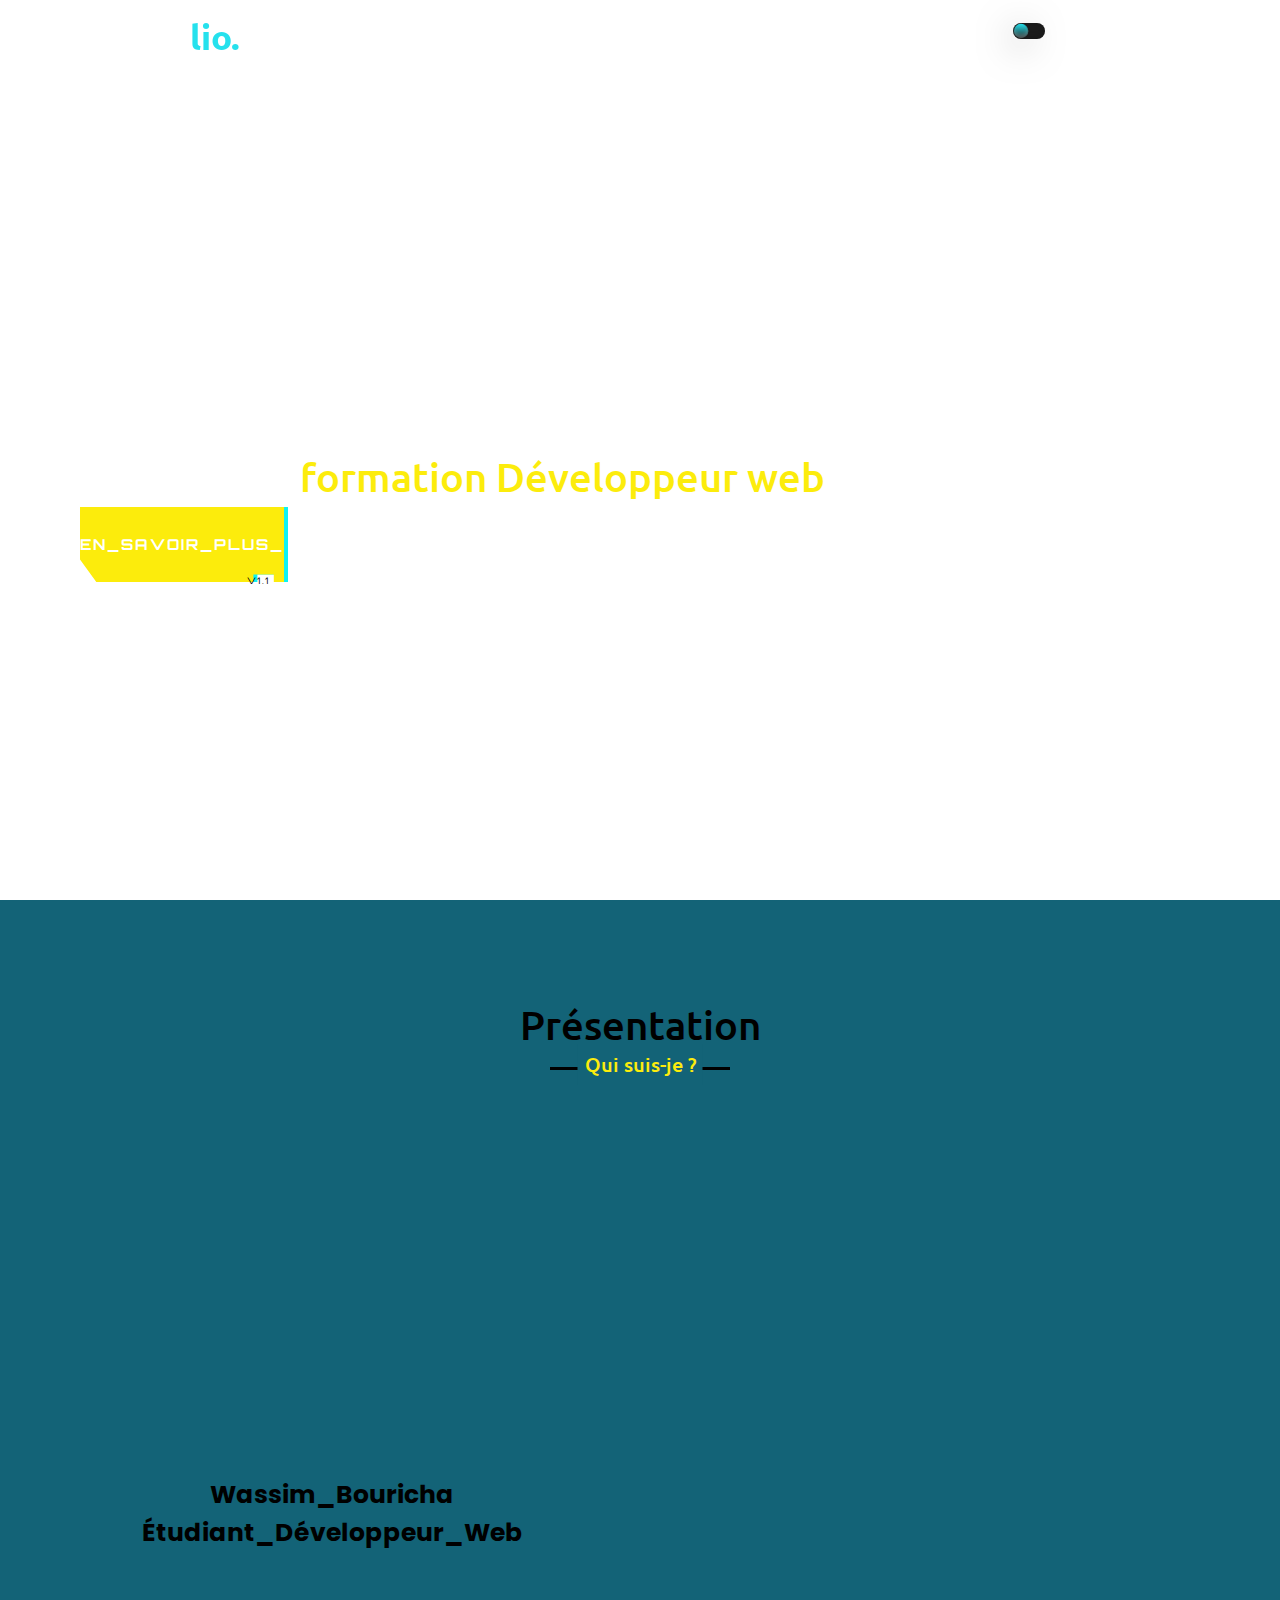
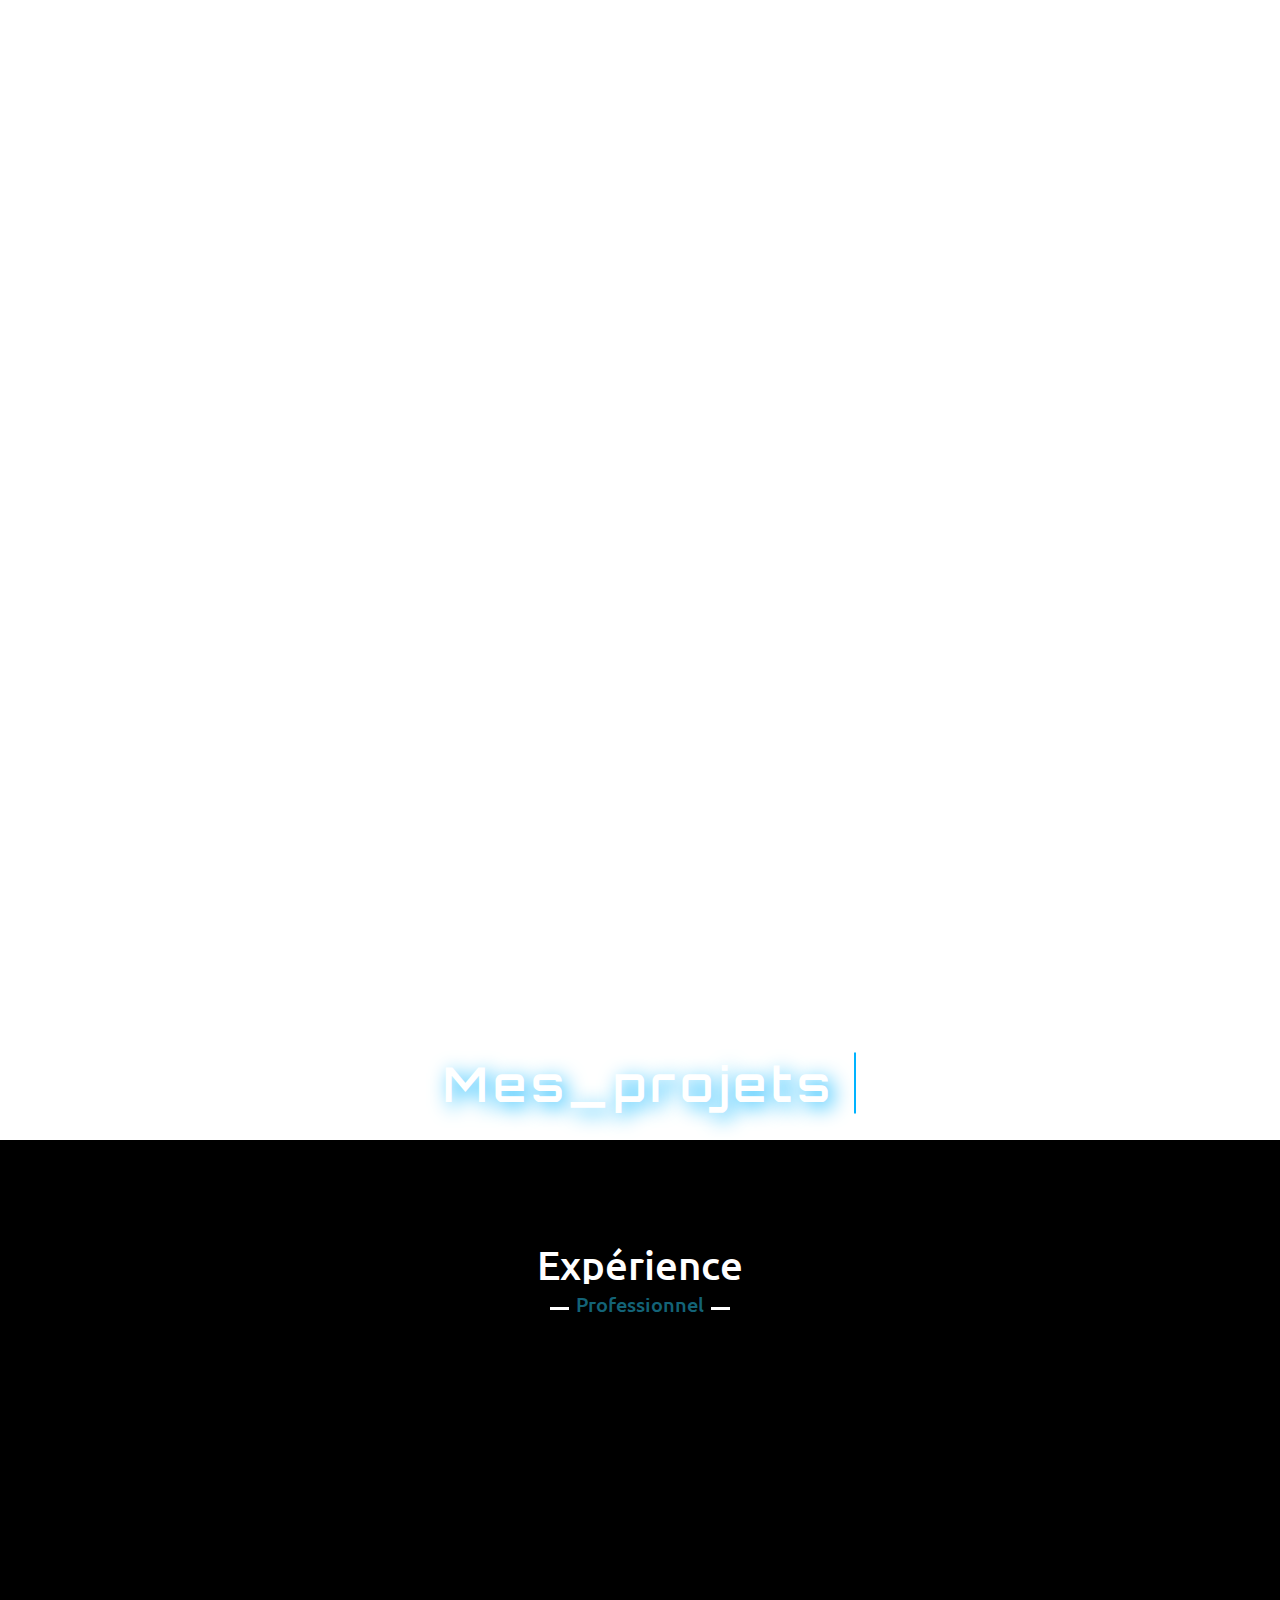
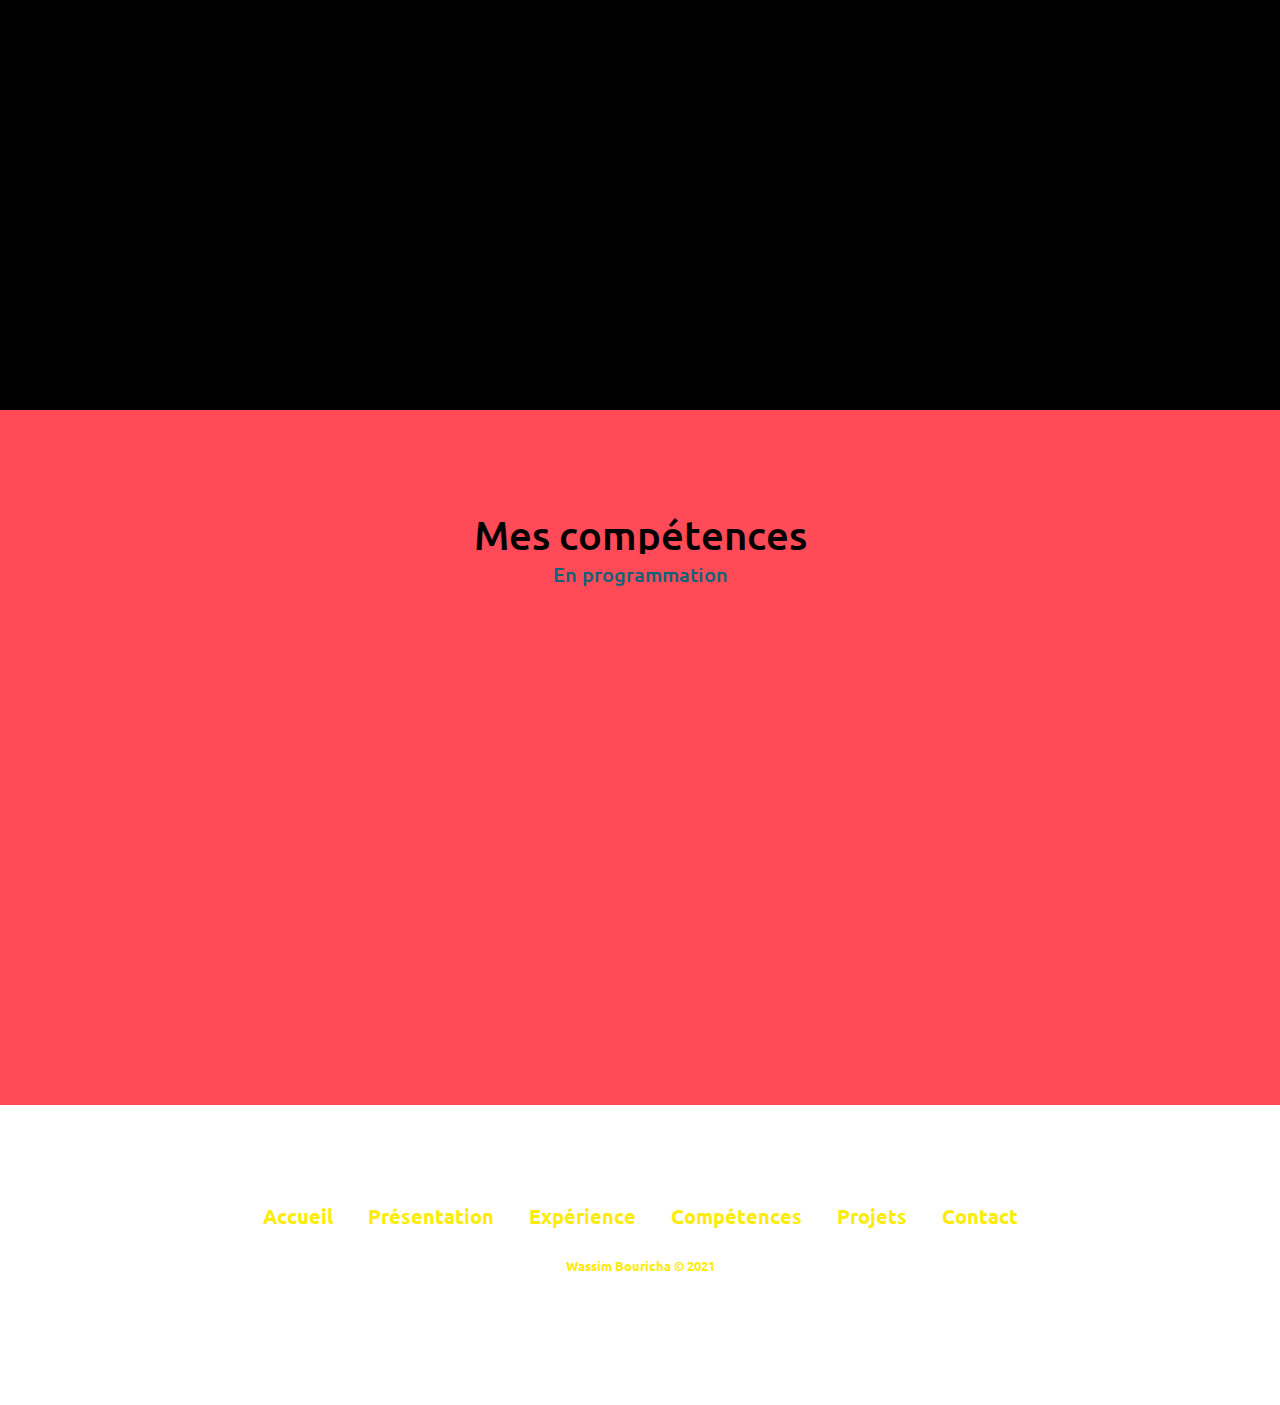
==== commit ee5aab34: "dernière version" ====
--- a/index.html
+++ b/index.html
@@ -51,6 +51,12 @@
                         <i class="indicateur"></i>
                     </div></a>
                 </li>
+                <li> <div class="languewrap">
+                    <a href="index.html" langage='français' >FR</a>
+                    <a href="indexen.html" langage='anglais'>EN</a>
+                    <a href="indexjap.html" langage='japonais'>日本</a>
+                </div>
+            </li>
                    
                 </ul>
                 <div class="menuBtn">
@@ -63,10 +69,10 @@
             <!-- Debut de la section accueil -->
             <section class="accueil" id="accueil">
              <div class="maxwidth">
-                 <div class="contenuaccueil">  
+                 <div class="contenuaccueil contenufrancais">  
                      <div class="text-1">Bonjour, je m'appelle </div>
                      <div class="text-2 heading">Wassim Bouricha </div>
-                     <div class="text-3">et je suis en <span>formation Développeur web</span></div>
+                     <div class="text-3">et je suis en <span class="pouring">formation Développeur web</span></div>
 
                      <button class="cybr-btn"> <a href="#presentation">
                         En_savoir_plus<span aria-hidden>_</span>
@@ -77,7 +83,10 @@
                       </button>
                      <!-- <a href="#presentation">En savoir plus</a> -->
                 </div>
+            
              </div>
+
+        
             </section>
             <!-- Debut de la section présentation -->
             <section class="presentation" id="presentation">
@@ -240,7 +249,7 @@
                     <div class="info">
                         <div class="skillname" id="rightus">Wordpress <i class="fab fa-wordpress"></i></div>
                      <div class="skillbar">
-                     <div class="skillper" per="10%" style="max-width: 10%" data-progress="10"></div>
+                        <div class="skillper" per="40%" style="max-width: 40%" data-progress="40"></div>
                
                  </div>
              </div>
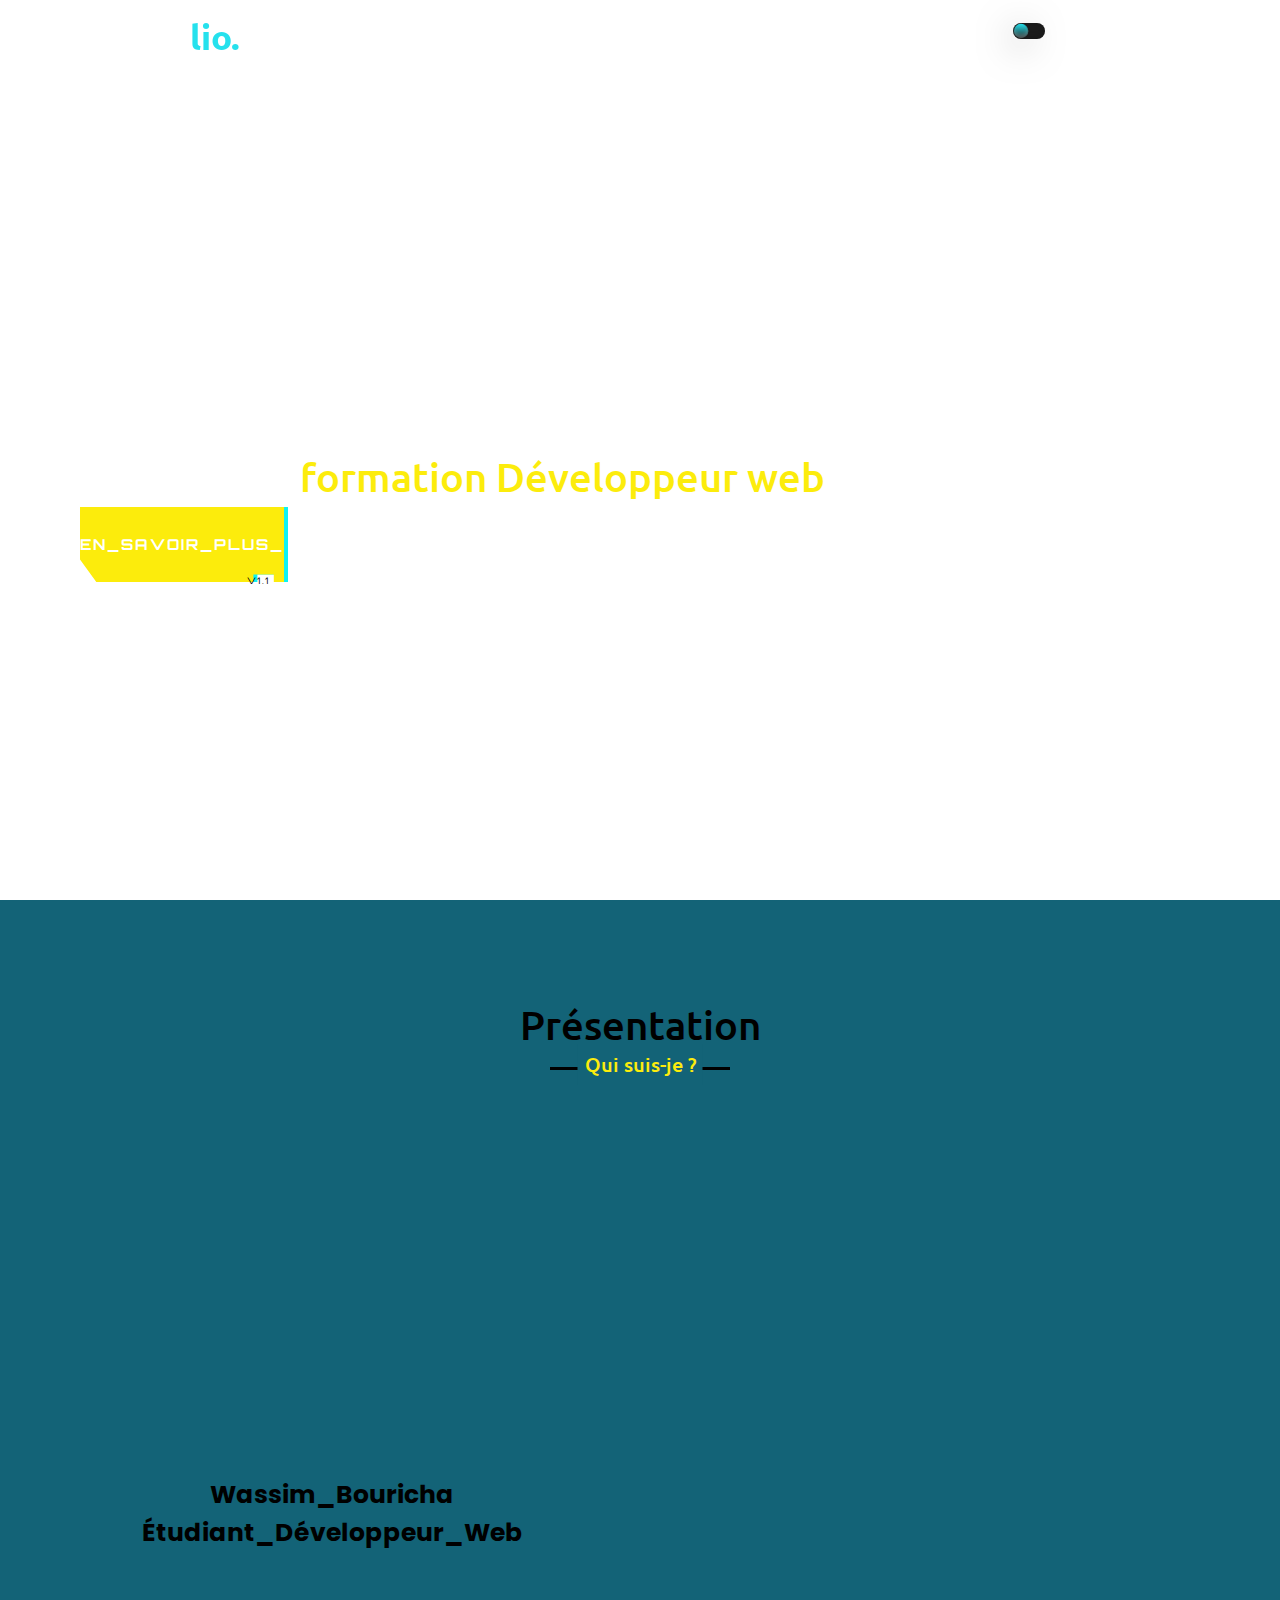
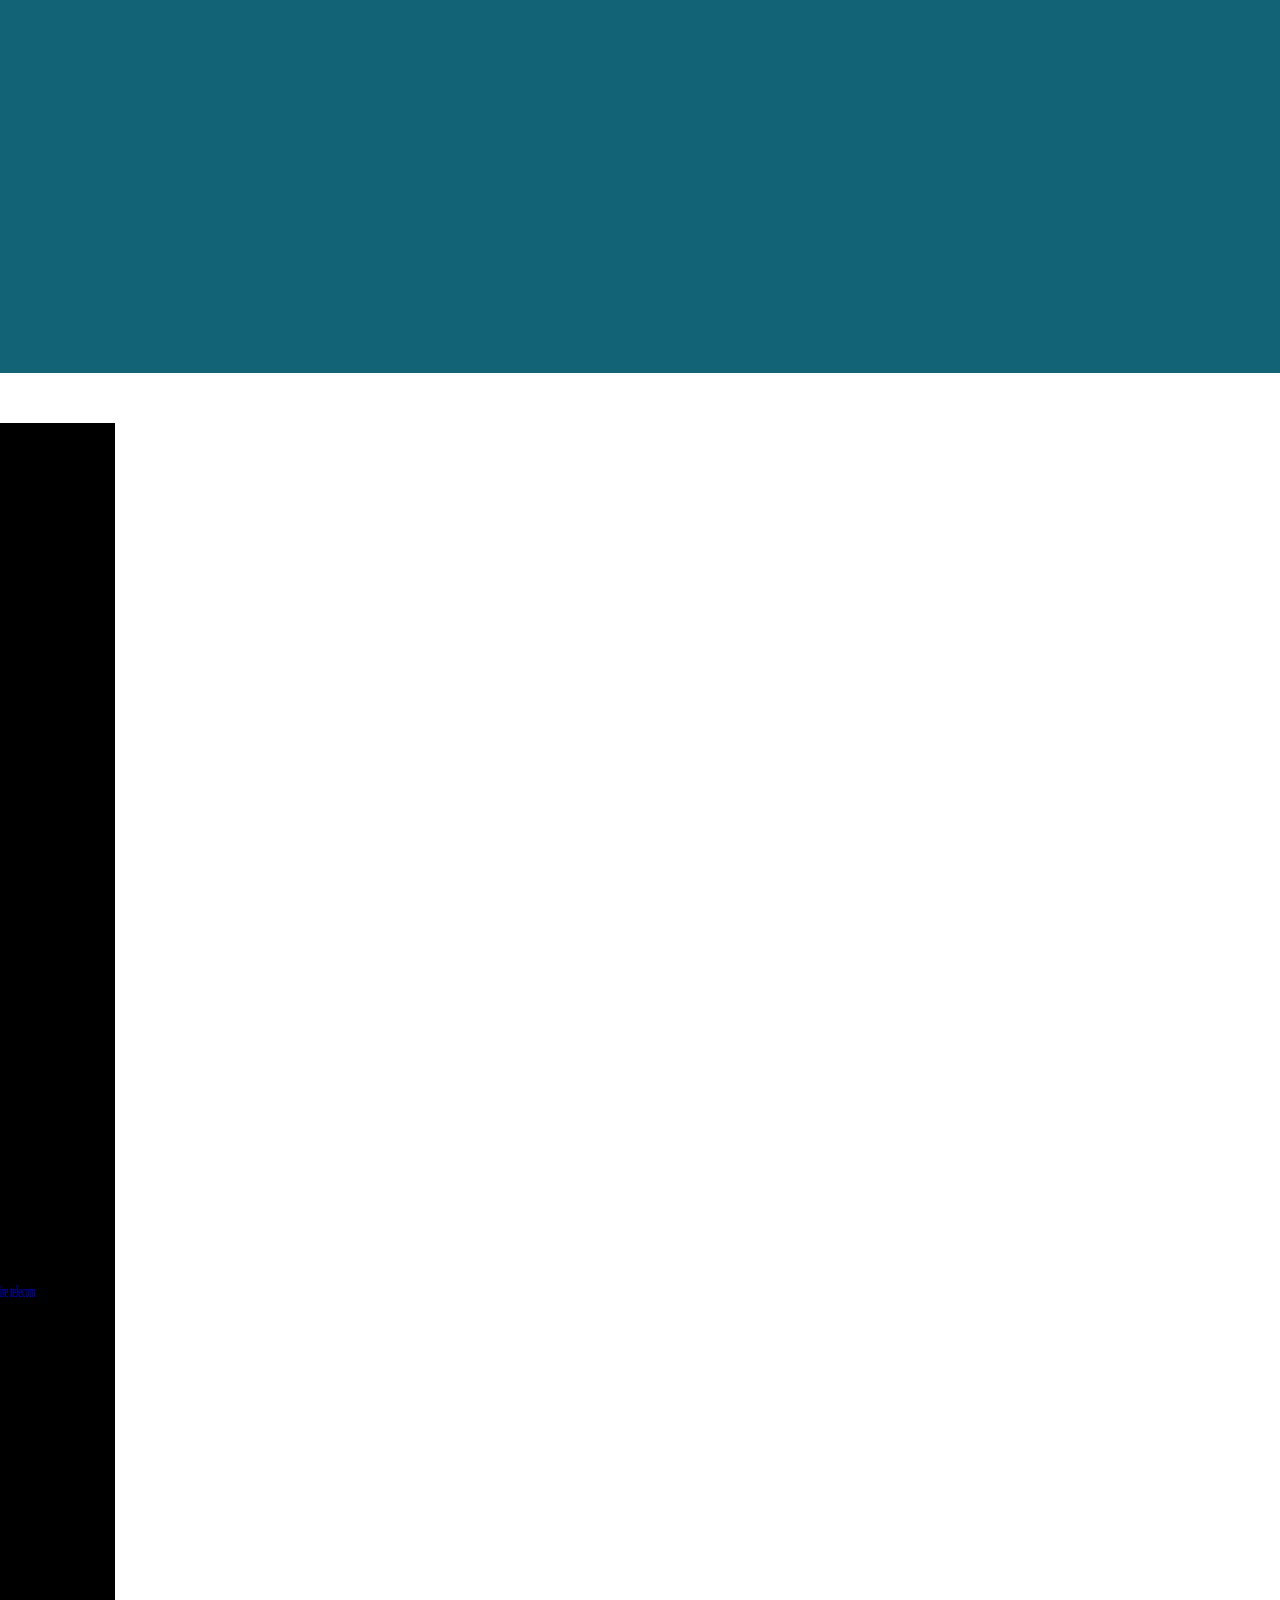
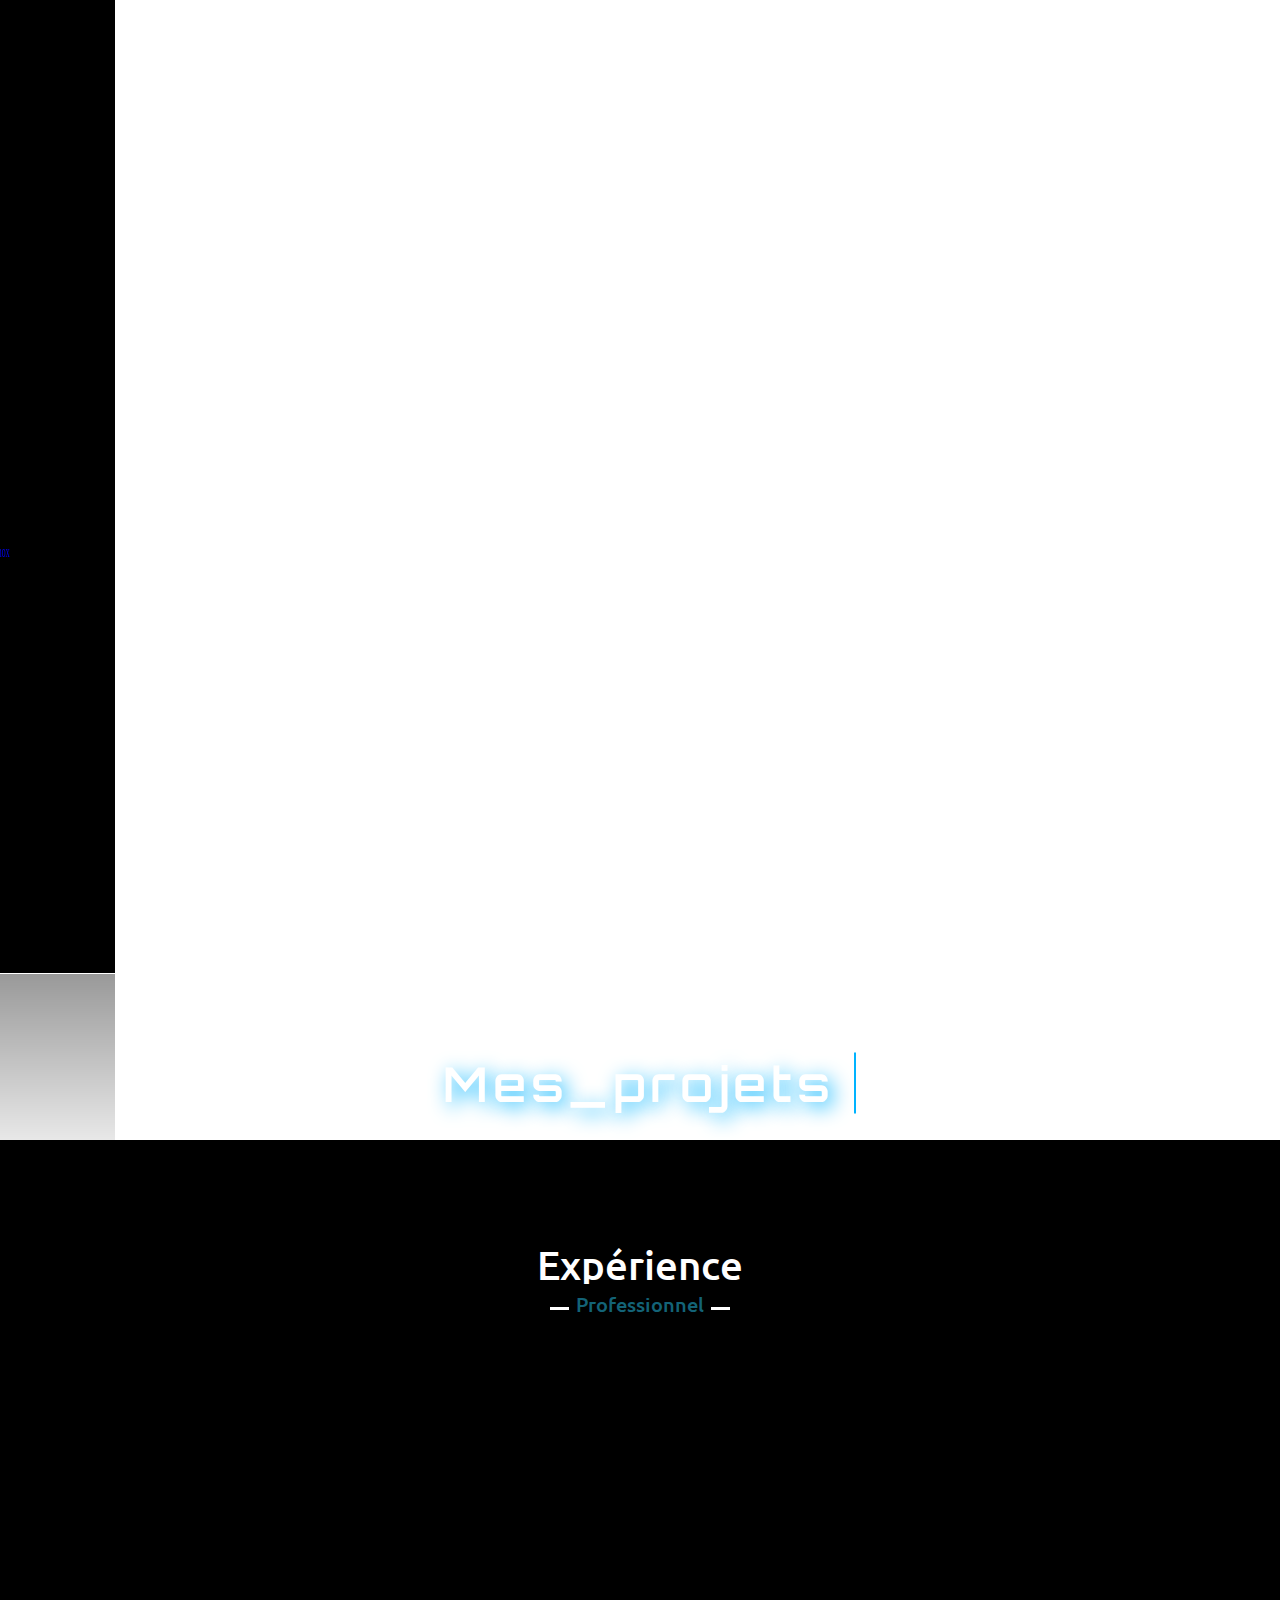
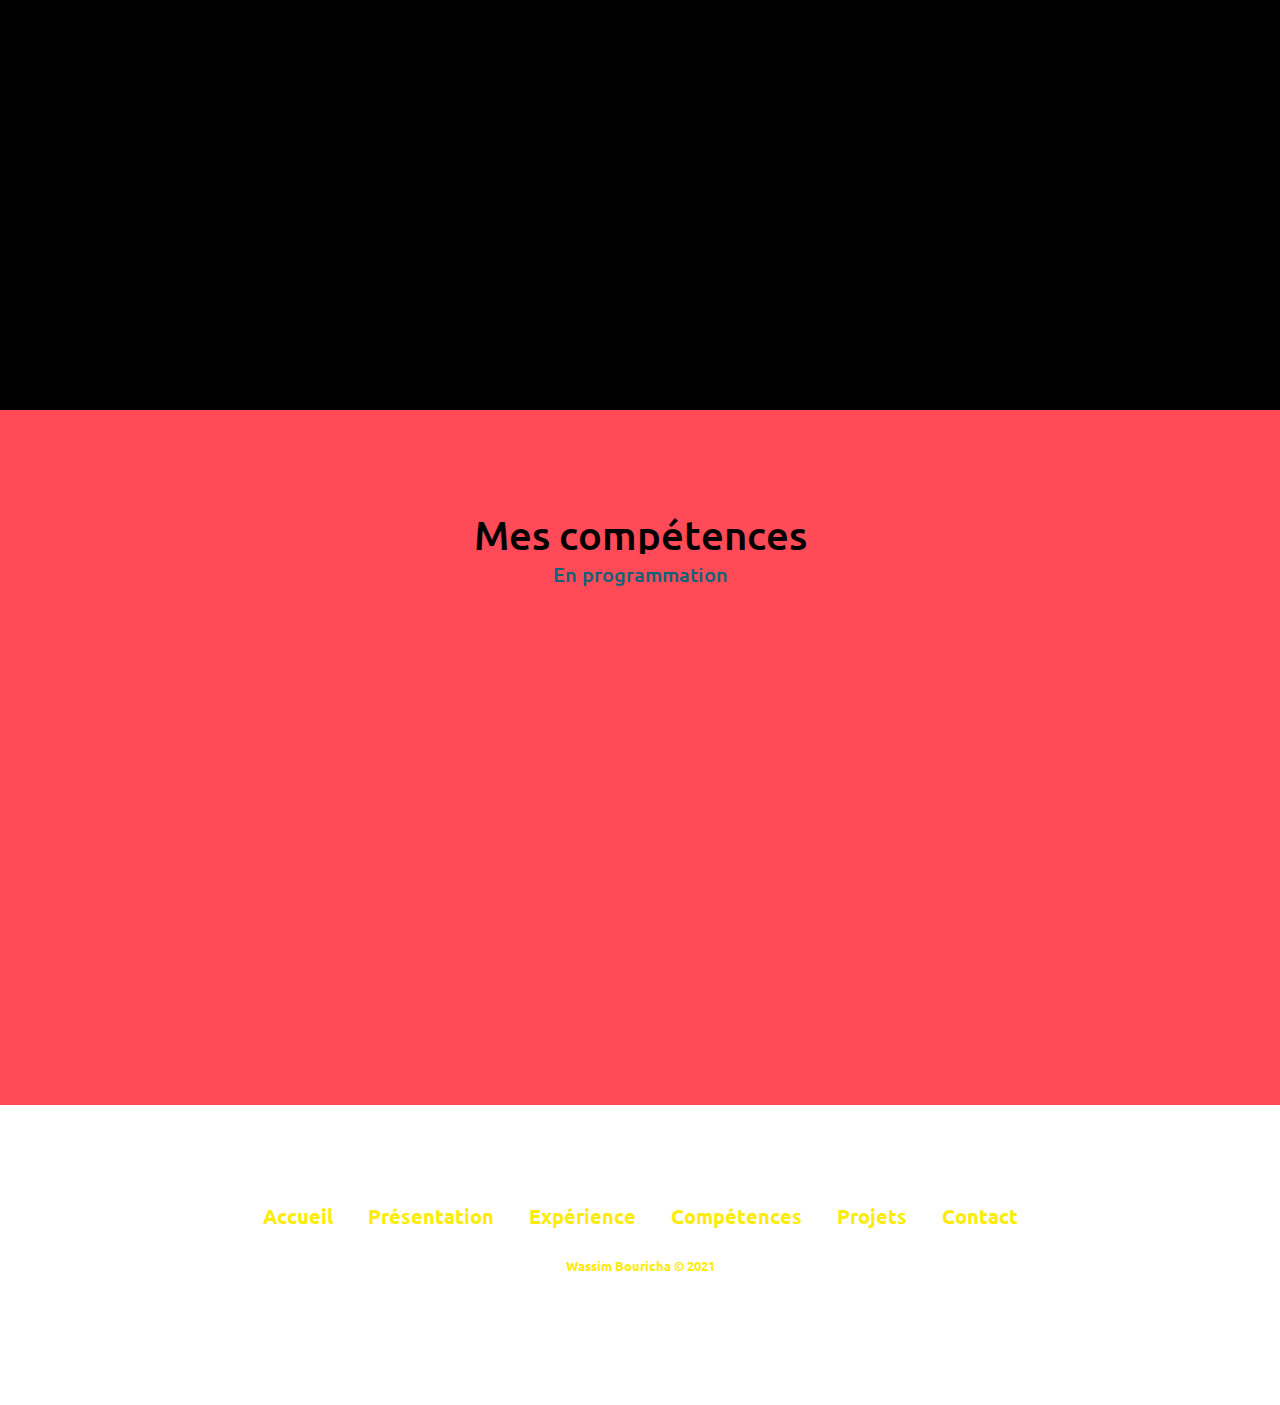
==== commit 0ca17308: "latest version of my portfolio" ====
--- a/index.html
+++ b/index.html
@@ -214,7 +214,7 @@
                                 <div class="info">
                                    <div class="skillname">HTML <i class="fab fa-html5"></i></div>
                                 <div class="skillbar">
-                                <div class="skillper" per="70%" style="max-width: 70%" data-progress="70"></div>
+                                <div class="skillper" per="Bases solides" style="max-width: 50%" data-progress="50"></div>
                             </div>
                             </div>
                        
@@ -223,7 +223,7 @@
                             <div class="info">
                                <div class="skillname">CSS <i class="fab fa-css3-alt"></i></div>
                             <div class="skillbar">
-                            <div class="skillper" per="70%" style="max-width: 70%" data-progress="70"></div>
+                            <div class="skillper" per="Bases solides" style="max-width: 50%" data-progress="50"></div>
                         </div>
                         </div>
                   
@@ -232,7 +232,7 @@
                                 <div class="info">
                                    <div class="skillname">Javascript <i class="fab fa-js-square"></i></div>
                                 <div class="skillbar">
-                                <div class="skillper" per="40%" style="max-width: 40%" data-progress="40"></div>
+                                <div class="skillper" per="basiques" style="max-width: 20%" data-progress="20"></div>
                             </div>
                           
                             </div>
@@ -241,7 +241,7 @@
                             <div class="info">
                                <div class="skillname" id="rightus">jquery <i class="fas fa-code"></i></div>
                             <div class="skillbar">
-                            <div class="skillper" per="10%" style="max-width: 10%" data-progress="10"></div>
+                            <div class="skillper" per="basiques" style="max-width: 20%" data-progress="10"></div>
                       
                         </div>
                     </div>
@@ -249,7 +249,7 @@
                     <div class="info">
                         <div class="skillname" id="rightus">Wordpress <i class="fab fa-wordpress"></i></div>
                      <div class="skillbar">
-                        <div class="skillper" per="40%" style="max-width: 40%" data-progress="40"></div>
+                        <div class="skillper" per="Bases acquises" style="max-width: 30%" data-progress="30"></div>
                
                  </div>
              </div>
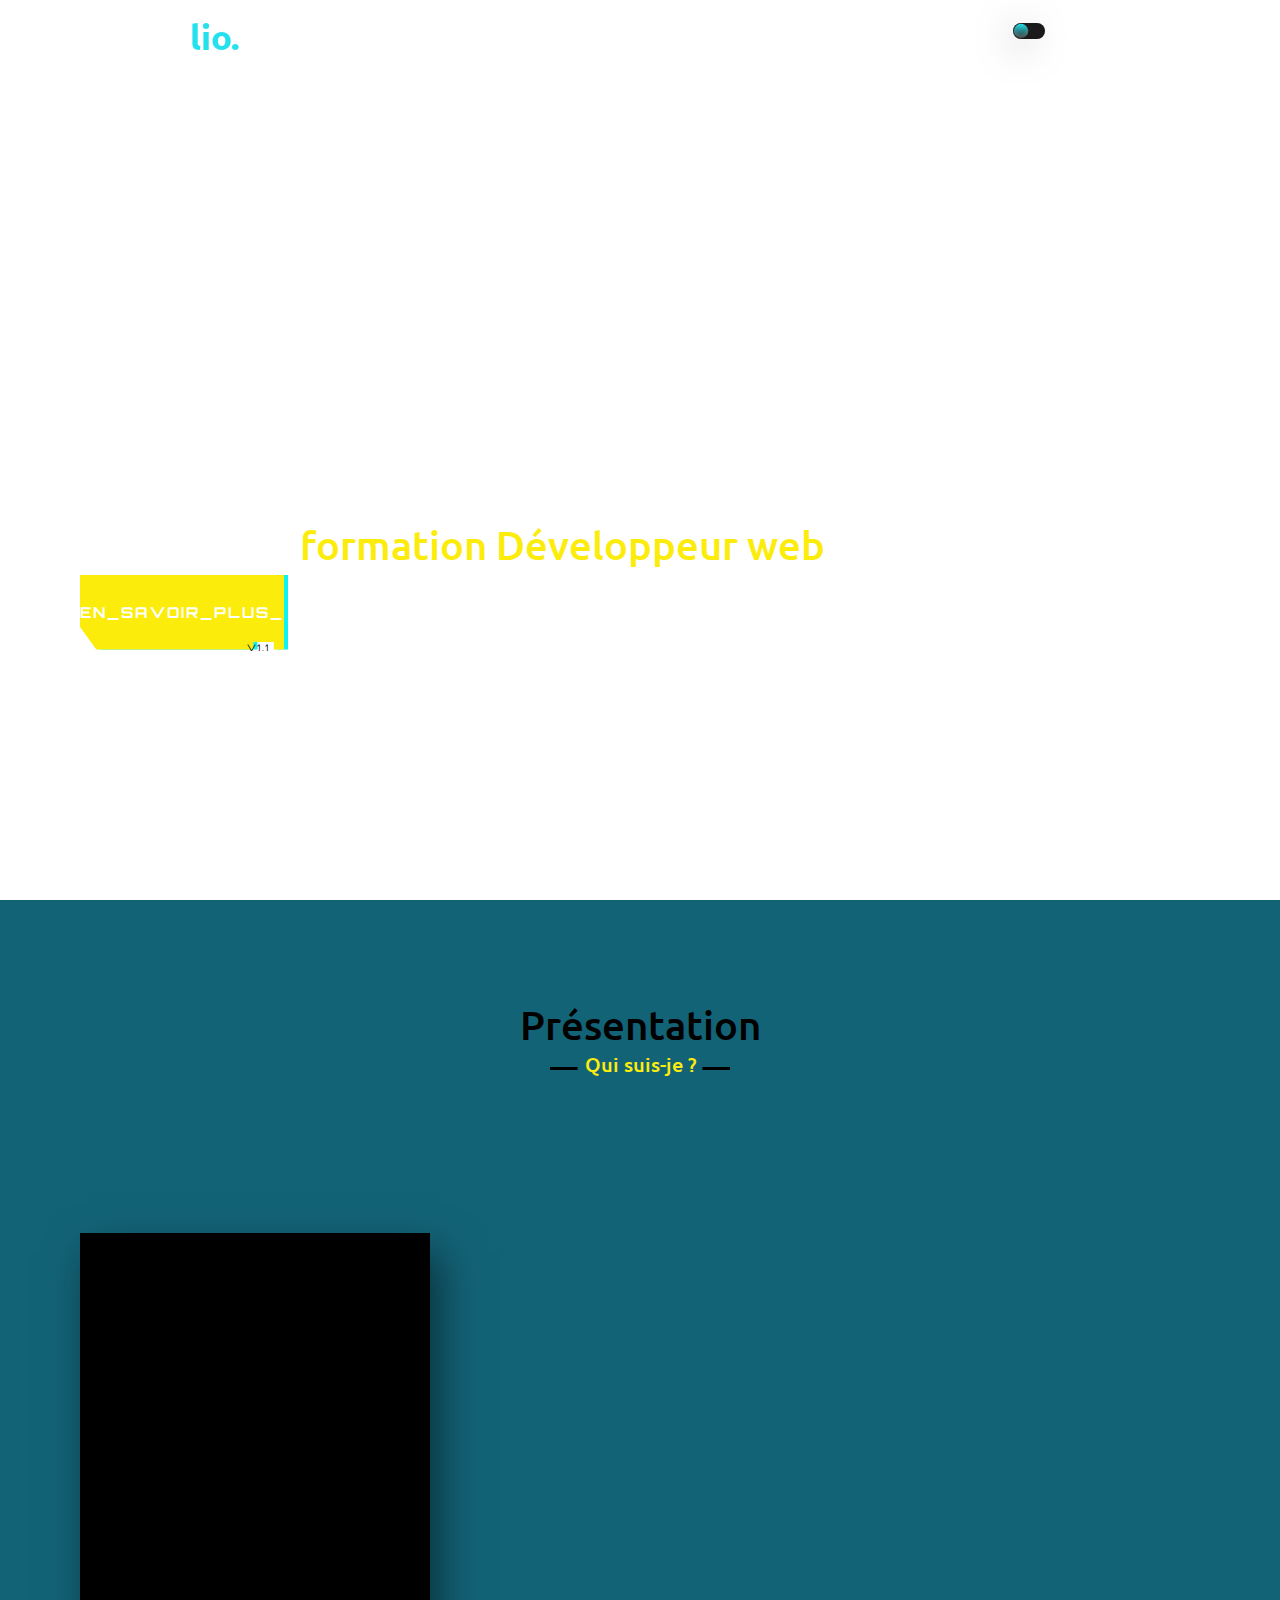
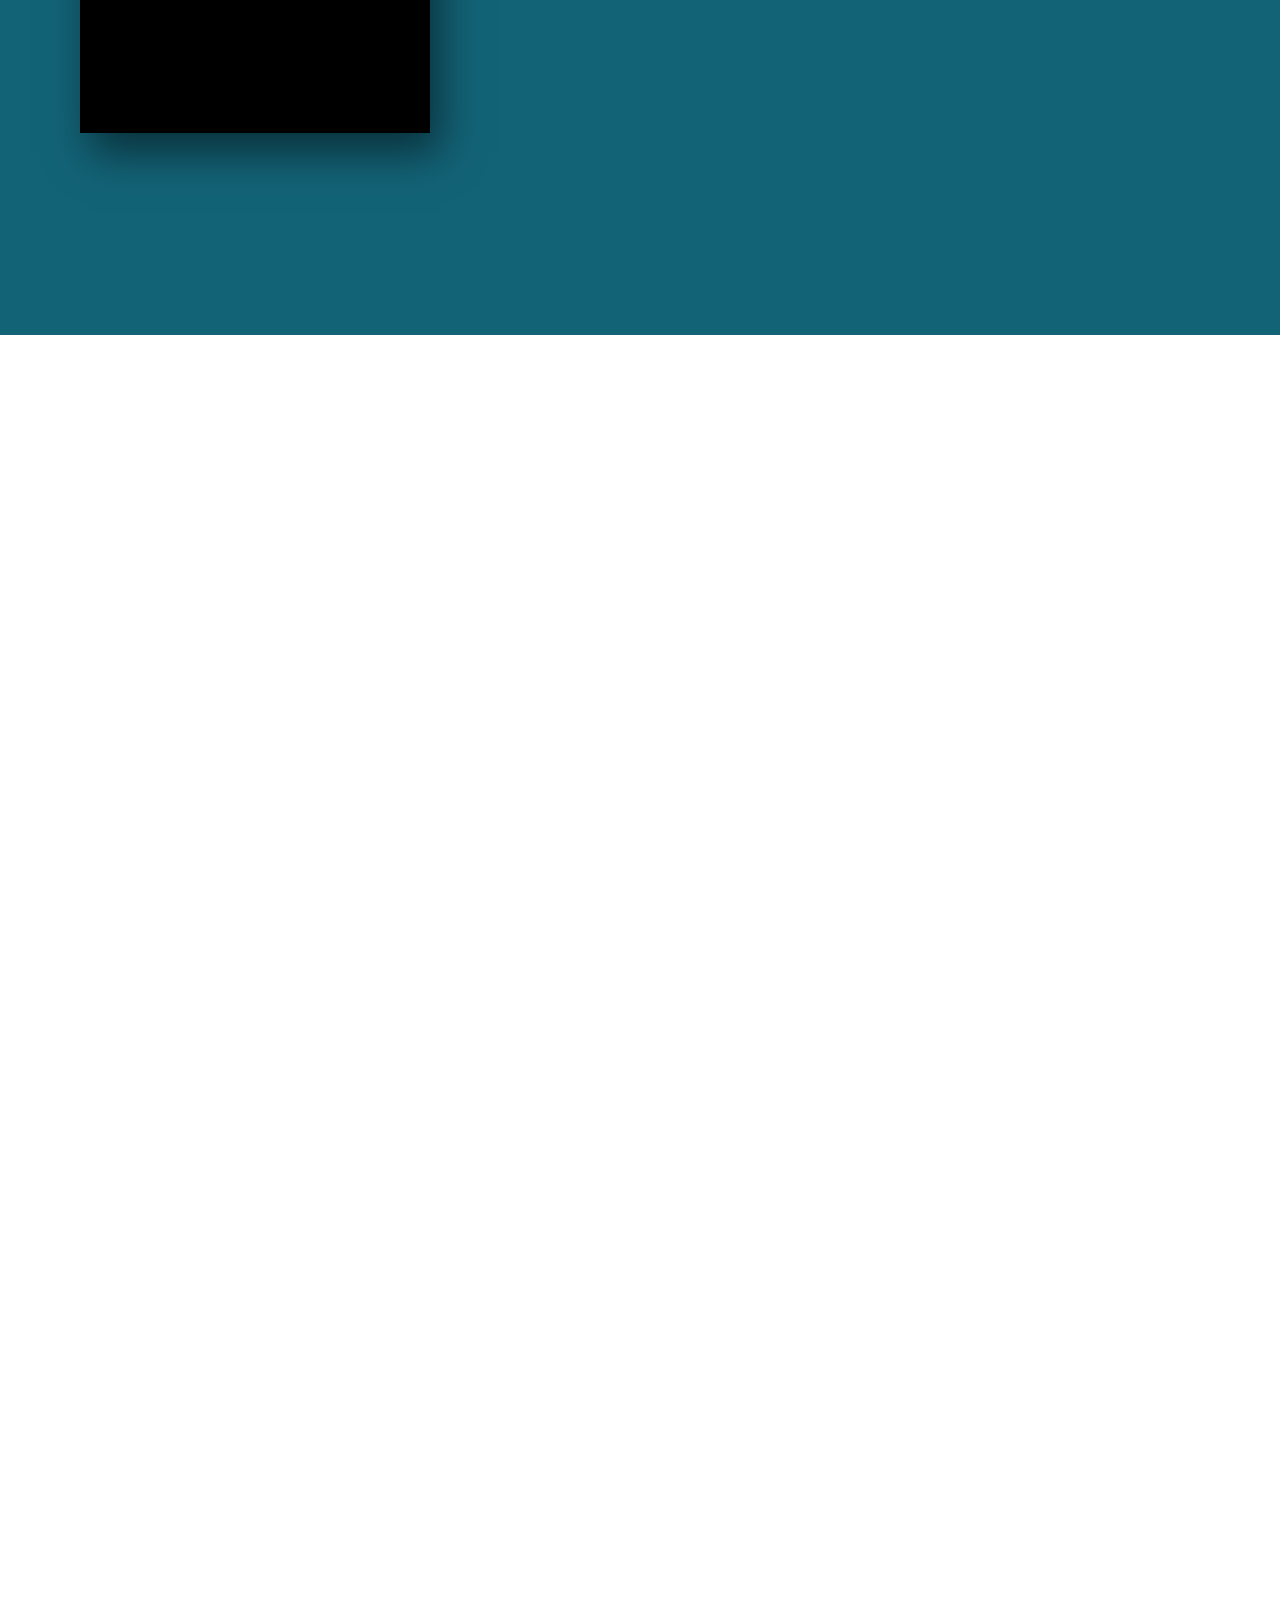
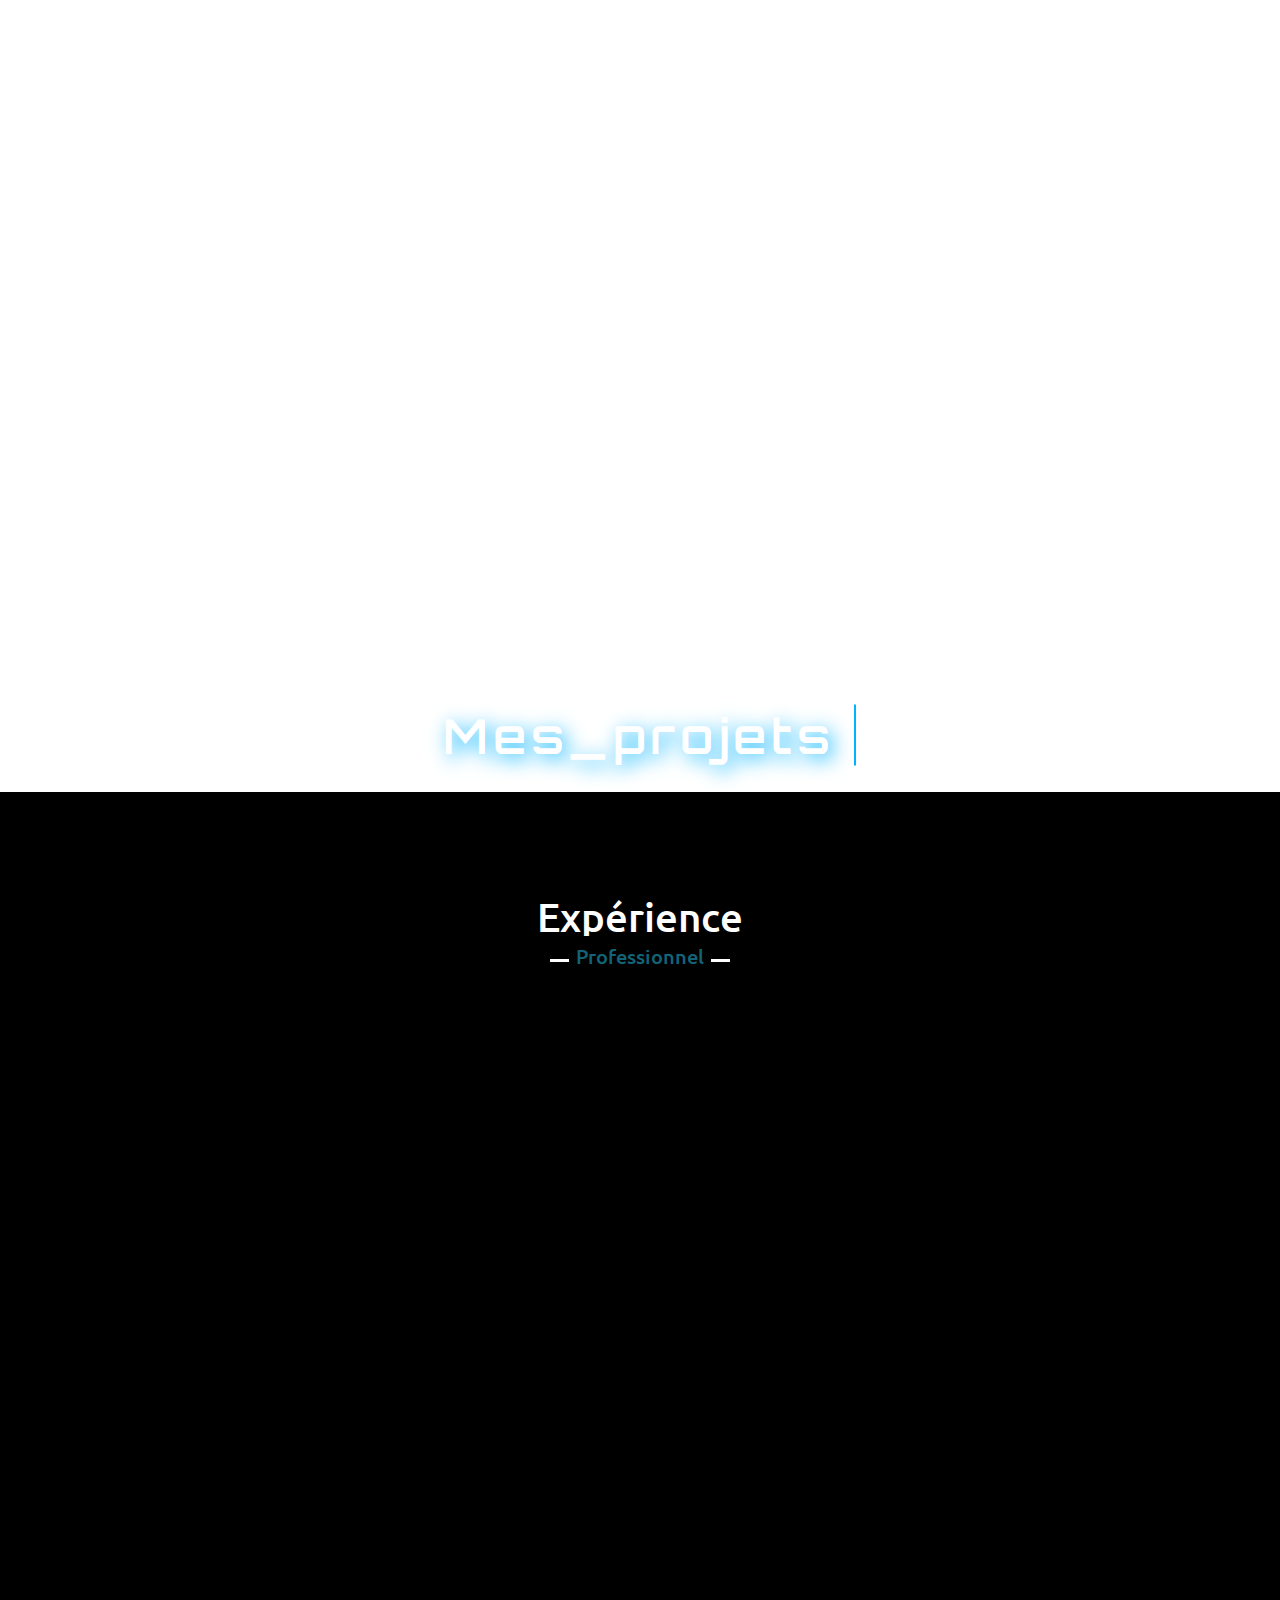
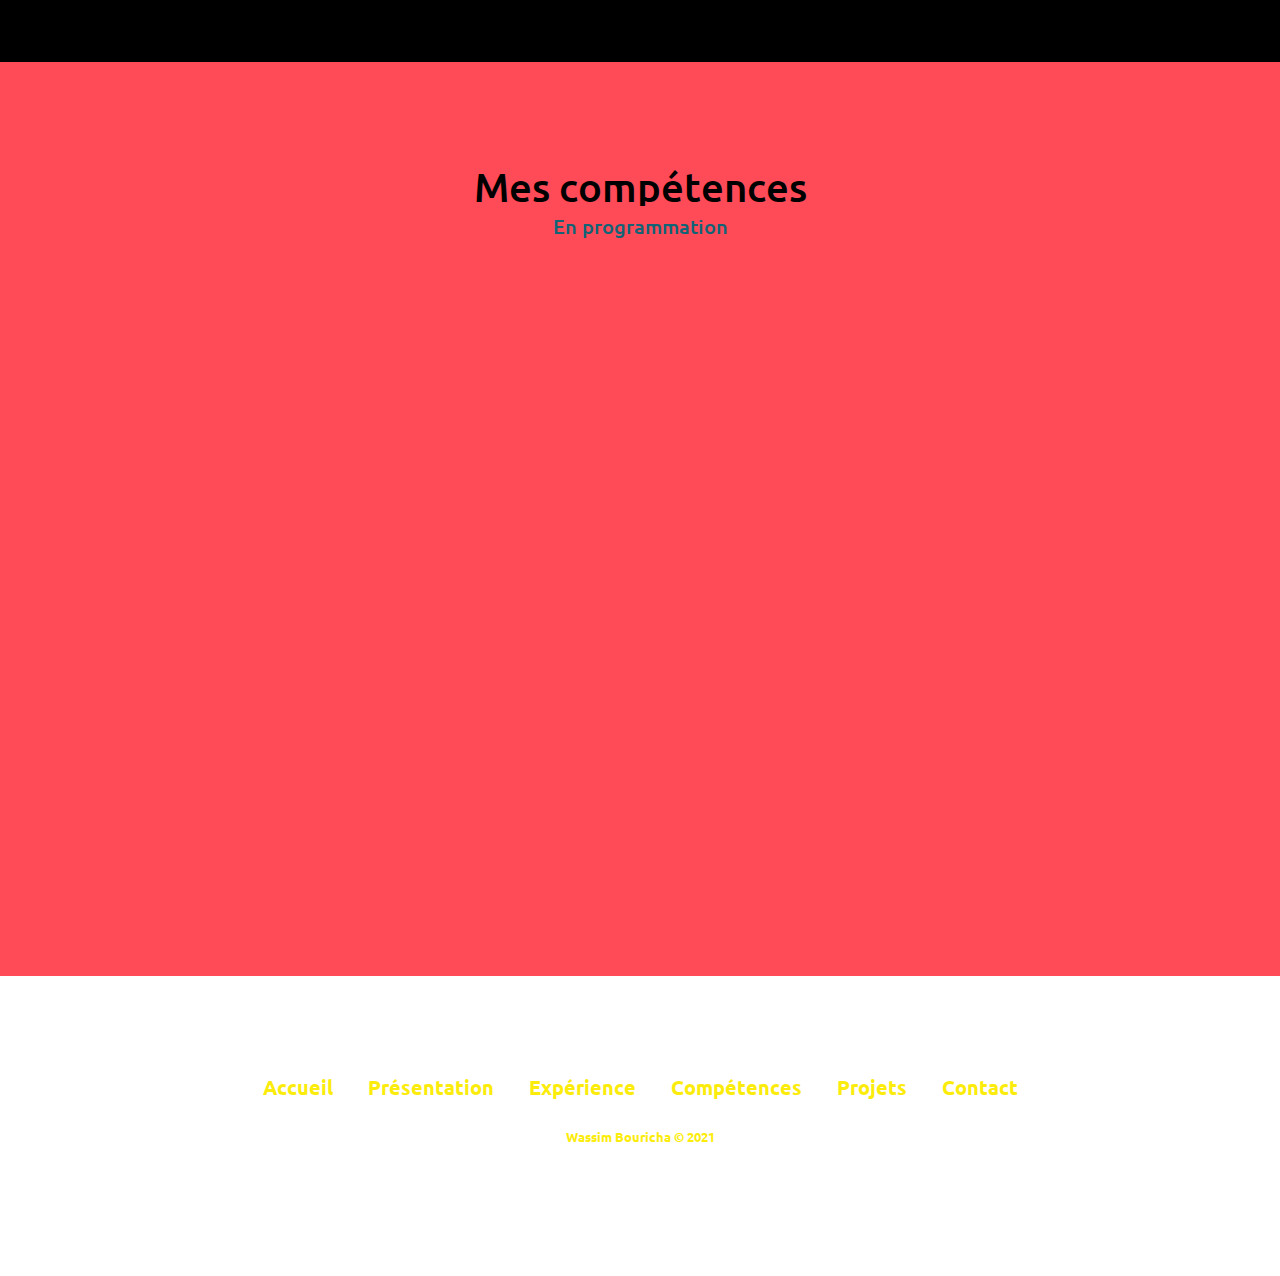
==== commit e3287a14: "newest version" ====
--- a/index.html
+++ b/index.html
@@ -1,13 +1,15 @@
 <!DOCTYPE html>
 <html lang="fr">
+
 <head>
     <meta charset="UTF-8">
     <meta http-equiv="X-UA-Compatible" content="IE=edge">
     <meta name="viewport" content="width=device-width, initial-scale=1.0">
+    <link rel="icon" type="image/x-icon" href="media/favicon.ico">
     <!-- link swiper js -->
     <link rel="stylesheet" href="https://unpkg.com/swiper@7/swiper-bundle.min.css" />
     <link rel="stylesheet" href="style.css">
-    
+
     <!-- link with fontAwesome -->
     <!-- liens avec Font awesome -->
     <script src="https://kit.fontawesome.com/608f7bac6b.js"></script>
@@ -19,10 +21,10 @@
     <!-- link with baffle.js -->
     <script src="https://cdn.jsdelivr.net/npm/baffle@0.3.6/dist/baffle.min.js"></script>
 
-   <!-- liens avec AOS.js -->
-   <!-- link with AOS.JS -->
-   <link href="https://unpkg.com/aos@2.3.1/dist/aos.css" rel="stylesheet">
-   <script src="https://unpkg.com/aos@2.3.1/dist/aos.js"></script>
+    <!-- liens avec AOS.js -->
+    <!-- link with AOS.JS -->
+    <link href="https://unpkg.com/aos@2.3.1/dist/aos.css" rel="stylesheet">
+    <script src="https://unpkg.com/aos@2.3.1/dist/aos.js"></script>
 
     <!-- liens avec Fontawesome -->
     <!-- link with fontawesome -->
@@ -32,308 +34,378 @@
     <title>Portfolio Wassim Bouricha</title>
 </head>
 
-<body>
+<body onload="initClock()">
     <div class="scrollupbtn">
         <i class="fas fa-angle-double-up"></i>
     </div>
-            <!--  nav est une section destinée à la navigation dans un document,ayant des liens vers d'autres pages ou des fragments de cette page. -->
-        <nav class="navbar">
-            <div class="maxwidth">
-                <div class="logo"> <a href="#accueil">Portfo<span>lio.</span></a></div>
-                <ul class="menu">
-                    <li><a href="#accueil">Accueil</a></li>
-                    <li><a href="#presentation">Présentation</a></li>
-                    <li><a href="#experience">Expérience</a></li>
-                    <li><a href="#competences">Compétences</a></li>
-                    <li><a href="#projet">Projets</a></li>
-                    <li><a href="#footer">Contact</a></li>
-                    <li> <a><div id="toggle">
-                        <i class="indicateur"></i>
-                    </div></a>
+    <!--  nav est une section destinée à la navigation dans un document,ayant des liens vers d'autres pages ou des fragments de cette page. -->
+    <nav class="navbar">
+        <div class="maxwidth">
+            <div class="logo"> <a href="#accueil">Portfo<span>lio.</span></a></div>
+            <ul class="menu">
+                <li><a href="#accueil">Accueil</a></li>
+                <li><a href="#presentation">Présentation</a></li>
+                <li><a href="#experience">Expérience</a></li>
+                <li><a href="#competences">Compétences</a></li>
+                <li><a href="#projet">Projets</a></li>
+                <li><a href="#footer">Contact</a></li>
+                <li> <a>
+                        <div id="toggle">
+                            <i class="indicateur"></i>
+                        </div>
+                    </a>
                 </li>
-                <li> <div class="languewrap">
-                    <a href="index.html" langage='français' >FR</a>
-                    <a href="indexen.html" langage='anglais'>EN</a>
-                    <a href="indexjap.html" langage='japonais'>日本</a>
-                </div>
-            </li>
-                   
-                </ul>
-                <div class="menuBtn">
-                    <i class="fas fa-bars"></i>
-                </div>
-            </div>
-
-        </nav>
-
-            <!-- Debut de la section accueil -->
-            <section class="accueil" id="accueil">
-             <div class="maxwidth">
-                 <div class="contenuaccueil contenufrancais">  
-                     <div class="text-1">Bonjour, je m'appelle </div>
-                     <div class="text-2 heading">Wassim Bouricha </div>
-                     <div class="text-3">et je suis en <span class="pouring">formation Développeur web</span></div>
-
-                     <button class="cybr-btn"> <a href="#presentation">
+                <li>
+                    <div class="languewrap">
+                        <a href="index.html" langage='français'>FR</a>
+                        <a href="indexen.html" langage='anglais'>EN</a>
+                        <a href="indexjap.html" langage='japonais'>日本</a>
+                    </div>
+                </li>
+
+            </ul>
+            <div class="menuBtn">
+                <i class="fas fa-bars"></i>
+            </div>
+        </div>
+
+    </nav>
+
+    <!-- Debut de la section accueil -->
+    <section class="accueil" id="accueil">
+        <div class="maxwidth">
+            <div class="contenuaccueil contenufrancais">
+                <!-- Horloge digital -->
+                <div class="dateTime">
+                    <div class="dates">
+                        <span id="dayname">Jour</span>,
+                        <span id="daynum">00</span>,
+                        <span id="month">mois</span>
+                        <span id="year">Année</span>
+                    </div>
+                    <div class="time">
+                        <span id="hour">00</span>:
+                        <span id="minutes">00</span>:
+                        <span id="seconds">00</span>
+                        <span id="period">AM</span>
+                    </div>
+                </div>
+                
+                <div class="text-1">Bonjour, je m'appelle </div>
+                <div class="text-2 heading">Wassim Bouricha </div>
+                <div class="text-3">et je suis en <span class="pouring">formation Développeur web</span></div>
+
+                <button class="cybr-btn"> <a href="#presentation">
                         En_savoir_plus<span aria-hidden>_</span>
                         <!-- aria hidden permet de masquer un élément (ou un groupe d’éléments) 
                             pour les lecteurs d’écran. -->
                         <span aria-hidden class="cybr-btn__glitch">En_savoir_plus_</span>
-                        <span aria-hidden class="cybr-btn__tag">V1.1</span></a>
-                      </button>
-                     <!-- <a href="#presentation">En savoir plus</a> -->
-                </div>
-            
-             </div>
+                        <span aria-hidden class="cybr-btn__tag">V1.1</span>
+                    </a>
+                </button>
+                <!-- <a href="#presentation">En savoir plus</a> -->
+            </div>
+
+        </div>
+
+
+    </section>
+    <!-- Debut de la section présentation -->
+    <section class="presentation" id="presentation">
+        <div class="maxwidth">
+            <h2 class="titre">Présentation</h2>
+            <div class="contenupresentation">
+                <div class="column left">
+                    <div class="cardus">
+                        <div class="imgBox"> <img src="./media/wassim1.gif" alt="moi" data-aos="fade-right"> </div>
+                        <div class="detailus">
+                            <div class="contentus">
+
+                                <h2> Wassim_Bouricha <br><span>Étudiant_Développeur_Web</span></h2>
+                                <div class="socialus">
+                                    <a href="https://github.com/wassimouricha"><i class="fab fa-github-square"></i></a>
+                                    <a href="https://www.linkedin.com/in/wassim-bouricha/"><i
+                                            class="fab fa-linkedin-in"></i></a>
+                                </div>
+                            </div>
+                        </div>
+
+                    </div>
+
+                </div>
+                <div class="column right" data-aos="fade-left">
+                    <div class="text">
+                        Actuellement en reconversion professionnelle dans la formation TP développeur web et web mobile
+                        au sein du GRETA grand hainaut <br> <br>
+                        <span>Je suis à la recherche d'un stage en tant que développeur Web du 11/04/2022 au 07/05/2022</span>
+                        <br> <br>
+                        <p> Diplômé d’une licence Pro Chef de Chantier à l’ISTV, et ayant auparavant obtenu un BTS
+                            Bâtiment.</p>
+                        <br>
+                        <p> J'ai eu la chance de travailler au sein de la société <span>CG2I </span> pour un client
+                            prestigieux qui est <span>AMAZON FRANCE.</span> </p> <br>
+                        <p> Fort d’une expérience de 2 ans dans le secteur du bâtiment, j’ai eu l’occasion de développer
+                            diverses compétences tels que le management,
+                            la communication, la résolutions de problèmes et l’organisation. </p> <br>
+                        <button class="cybr-btn" data-aos="fade-up"> <a href="media/cvwassim.pdf" target="blank"
+                                download="Cv_wassim.pdf">
+                                Télécharger_le_cv<span aria-hidden>_</span>
+                                <!-- aria hidden permet de masquer un élément (ou un groupe d’éléments) 
+                                            pour les lecteurs d’écran. -->
+                                <span aria-hidden class="cybr-btn__glitch">Télécharger_le_cv</span>
+                                <span aria-hidden class="cybr-btn__tag">V1.1</span>
+                            </a>
+                        </button>
+
+                    </div>
+                </div>
+            </div>
+        </div>
+    </section>
+
+    <!-- section mes projets -->
+    <!-- Swiper -->
+    <section class="carou" id="projet">
+        <div class="swiper mySwiper">
+            <div class="swiper-wrapper">
+                <div class="swiper-slide"> <a href="https://wassimouricha.github.io/empiretelecom.github.io/"> <img
+                            src="./media/empire.png" alt="site empire telecom"> </a> </div>
+                <div class="swiper-slide"> <a href="https://wassimouricha.github.io/yaziboss.github.io/"><img
+                            src="./media/tat4.jpg" alt="site yazi"></a></div>
+                <div class="swiper-slide"><a href="https://wassimouricha.github.io/Diisnox.github.io/"><img
+                            src="./media/diisnox.png" alt="site diisnox"></a></div>
+                <div class="swiper-slide"><a href="https://wassimouricha.github.io/Pianowassim.github.io/"><img
+                            src="./media/piano.png" alt="piano"></a></div>
+                <div class="swiper-slide"><a href="https://wassimouricha.github.io/neon.github.io/"><img
+                            src="./media/neon.png" alt="neon"></a></div>
+                <div class="swiper-slide"><a href="https://wassimouricha.github.io/Pokedex_v2/"><img
+                            src="./media/pokemon.png" alt="pokedex"></a></div>
+                            <div class="swiper-slide"><a href="https://frostykids.com/"><img
+                                src="./media/batman.png" alt="frostykids"></a></div>
+                                <div class="swiper-slide"><a href="https://wassimouricha.github.io/confirmation-age-php/"><img
+                                    src="./media/confirm.png" alt="confirmphp"></a></div>
+            </div>
+            <div class="boxs">
+
+                <p class="line typewrite">Mes_projets</p>
+            </div>
+            <!-- <div class="swiper-pagination"></div> -->
+        </div>
+    </section>
+    <!-- Debut de la section expérience -->
+    <section class="experience" id="experience">
+        <div class="maxwidth">
+            <h2 class="titre">Expérience</h2>
+            <div class="contenuexperience">
+
+                <div class="cardos rgb" data-tilt data-aos="fade-right">
+                    <div class="cardosimage" id="imagus"></div>
+                    <div class="cardostext">
+                        <br><br>
+                        <i class="fas fa-laptop-code"></i> <br> <br>
+                        <span class="datos"> Empire Télécom - Stage Développeur web</span> <br> <br>
+                        <p>-Création d'un site vitrine en langage : <br> <br> <i class="fab fa-html5"></i> - HTML
+                            <br><i class="fab fa-css3-alt"></i> - CSS <br> <i class="fab fa-js-square"></i> - javascript
+                        </p>
+                    </div>
+
+
+
+                </div>
+                <div class="cardos rgb" data-tilt data-aos="fade-left">
+                    <div class="cardosimage" id="imagus1"></div>
+                    <div class="cardostext">
+                        <br><br>
+                        <i class="fas fa-hard-hat"></i> <br>
+                        <span class="datos"> CG2I |<br> Assistant conducteur de travaux | Chantier Amazon LIL1</span>
+                        <br> <br>
+                        <p>- Gestion d’une vingtaine de sous-traitants et d’environ 300 ouvriers sur place. <br> <br>
+                            - Optimisation et coordination des différents sous-traitants au sein d’un même poste de
+                            travail. </p>
+                    </div>
+
+
+
+                </div>
+
+
+            </div>
+        </div>
+    </section>
+
+    <!-- section des compétences -->
+
+    <section class="competences" id="competences">
+        <div class="maxwidth">
+            <h2 class="titre">Mes compétences</h2>
+            <div class="contenucompetences">
+                <div class="column left" data-aos="fade-right">
+                    <div class="text">langage de programmation</div>
+                    <p> Depuis le début de ma formation ainsi que pendant mon stage j'ai pu monter en compétences dans
+                        différents langages de programmations</p>
+                    <button class="cybr-btn"> <a href="#presentation">
+                            En_savoir_plus<span aria-hidden>_</span>
+                            <!-- aria hidden permet de masquer un élément (ou un groupe d’éléments) 
+                                    pour les lecteurs d’écran. -->
+                            <span aria-hidden class="cybr-btn__glitch">En_savoir_plus</span>
+                            <span aria-hidden class="cybr-btn__tag">V1.1</span>
+                        </a>
+                    </button>
+                    <!-- <a href="#">En savoir plus</a> -->
+                </div>
+                <div class="column right" data-aos="fade-left">
+
+                    <div class="info">
+                        <div class="skillname">HTML <i class="fab fa-html5"></i></div>
+                        <div class="skillbar">
+                            <div class="skillper" per="Acquis" style="max-width: 50%" data-progress="50"></div>
+                        </div>
+                    </div>
+
+
+
+                    <div class="info">
+                        <div class="skillname">CSS <i class="fab fa-css3-alt"></i></div>
+                        <div class="skillbar">
+                            <div class="skillper" per="Acquis" style="max-width: 50%" data-progress="50"></div>
+                        </div>
+                    </div>
+
+
+
+                    <div class="info">
+                        <div class="skillname">Javascript <i class="fab fa-js-square"></i></div>
+                        <div class="skillbar">
+                            <div class="skillper" per="basiques" style="max-width: 20%" data-progress="20"></div>
+                        </div>
+
+                    </div>
+
+
+                    <div class="info">
+                        <div class="skillname" id="rightus">jquery <i class="fas fa-code"></i></div>
+                        <div class="skillbar">
+                            <div class="skillper" per="basiques" style="max-width: 10%" data-progress="10"></div>
+
+                        </div>
+                    </div>
+
+                    <div class="info">
+                        <div class="skillname" id="rightus">Wordpress <i class="fab fa-wordpress"></i></div>
+                        <div class="skillbar">
+                            <div class="skillper" per="Bases acquises" style="max-width: 40%" data-progress="40"></div>
+
+                        </div>
+                    </div>
+
+                    <div class="info">
+                        <div class="skillname" id="rightus">Woocommerce <i class="fab fa-wordpress"></i></div>
+                        <div class="skillbar">
+                            <div class="skillper" per="Bases acquises" style="max-width: 40%" data-progress="40"></div>
+
+                        </div>
+                    </div>
+
+                    <div class="info">
+                        <div class="skillname" id="rightus">NodeJS <i class="fab fa-node-js"></i></div>
+                        <div class="skillbar">
+                            <div class="skillper" per="basiques" style="max-width: 10%" data-progress="10"></div>
+
+                        </div>
+                    </div>
+
+                    <div class="info">
+                        <div class="skillname" id="rightus">PHP <i class="fab fa-php"></i></div>
+                        <div class="skillbar">
+                            <div class="skillper" per="basiques" style="max-width: 10%" data-progress="10"></div>
+
+                        </div>
+                    </div>
+
+
+
+
+
+                </div>
+            </div>
+    </section>
+    <!-- footer section -->
+    <!-- partie footer -->
+    <section class="footer" id="footer">
+        <div class="maxwidth">
+            <div class="social">
+                <a href="https://github.com/wassimouricha"><i class="fab fa-github"></i></a>
+                <a href="https://www.linkedin.com/in/wassim-bouricha/"><i class="fab fa-linkedin-in"></i></a>
+            </div>
+            <ul class="liste">
+                <li><a href="#accueil">Accueil</a></li>
+                <li><a href="#presentation">Présentation</a></li>
+                <li><a href="#experience">Expérience</a></li>
+                <li><a href="#competences">Compétences</a></li>
+                <li><a href="#projet">Projets</a></li>
+                <li><a href="#footer">Contact</a></li>
+            </ul>
+            <p class="copyright">Wassim Bouricha © 2021</p>
+    </section>
+
+
+    <!-- Swiper JS -->
+    <script src="https://unpkg.com/swiper/swiper-bundle.min.js"></script>
+
+    <!-- initialisation du swiper sans passer par un fichier js -->
+    <script>
+        var swiper = new Swiper(".mySwiper", {
+            effect: "coverflow",
+            grabCursor: true,
+            centeredSlides: true,
+            slidesPerView: "auto",
+            coverflowEffect: {
+                rotate: 30,
+                stretch: 0,
+                depth: 500,
+
+                modifier: 1,
+                slideShadows: true,
+            },
+            loop: true,
+            autoplay: {
+                delay: 1500,
+                disableOnInteraction: false,
+            },
+
+        });
 
         
-            </section>
-            <!-- Debut de la section présentation -->
-            <section class="presentation" id="presentation">
-                <div class="maxwidth">
-                    <h2 class="titre">Présentation</h2>
-                    <div class="contenupresentation">  
-                        <div class="column left" >
-                            <div class="cardus">
-                                <div class="imgBox">  <img src="./media/wassim1.gif" alt="moi" data-aos="fade-right" > </div>
-                                    <div class="detailus">
-                                        <div class="contentus">
-                                           
-                                           <h2> Wassim_Bouricha <br><span>Étudiant_Développeur_Web</span></h2>
-                                           <div class="socialus">
-                                               <a href="https://github.com/wassimouricha"><i class="fab fa-github-square"></i></a>
-                                               <a href="https://www.linkedin.com/in/wassim-bouricha/"><i class="fab fa-linkedin-in"></i></a>
-                                           </div>
-                                        </div>
-                                    </div>
-                               
-                            </div>
-                            
-                        </div>
-                        <div class="column right" data-aos="fade-left">
-                            <div class="text"> 
-                                Actuellement en reconversion professionnelle dans la formation TP développeur web et web mobile au sein du GRETA grand hainaut <br> <br>
-                                <span>Je suis à la recherche d'un stage en tant que développeur Web du 07/02/2022 au 05/03/2022 et du 11/04/2022 au 07/05/2022</span>
-                                <br> <br>
-                                <p> Diplômé d’une licence Pro Chef de Chantier à l’ISTV, et ayant auparavant obtenu un BTS Bâtiment.</p> 
-                                <br>
-                                <p> J'ai eu la chance de travailler au sein de la société CG2I pour un client prestigieux qui est  <span>AMAZON FRANCE.</span> </p> <br>
-                                <p> Fort d’une expérience de 2 ans dans le secteur du bâtiment, j’ai eu l’occasion de développer diverses compétences tels que le management,
-                                    la communication, la résolutions de problèmes et l’organisation. </p> <br>
-                                    <button class="cybr-btn" data-aos="fade-up"> <a href="media/cvwassim.pdf" target="blank" download="Cv_wassim.pdf">
-                                        Télécharger_le_cv<span aria-hidden>_</span>
-                                        <!-- aria hidden permet de masquer un élément (ou un groupe d’éléments) 
-                                            pour les lecteurs d’écran. -->
-                                        <span aria-hidden class="cybr-btn__glitch">Télécharger_le_cv</span>
-                                        <span aria-hidden class="cybr-btn__tag">V1.1</span></a>
-                                      </button>
-                      
-                                </div>
-                        </div>
-                   </div>
-                </div>
-               </section>
-               
-               <!-- section mes projets -->
-                 <!-- Swiper -->
-                 <section class="carou" id="projet">
-                <div class="swiper mySwiper">
-                    <div class="swiper-wrapper">
-                    <div class="swiper-slide"> <a href="https://wassimouricha.github.io/empiretelecom.github.io/"> <img src="./media/empire.png" alt="site empire telecom"> </a> </div>
-                    <div class="swiper-slide"> <a href="https://wassimouricha.github.io/yaziboss.github.io/"><img src="./media/tat4.jpg" alt="site yazi"></a></div>
-                    <div class="swiper-slide"><a href="https://wassimouricha.github.io/Diisnox.github.io/"><img src="./media/diisnox.png" alt="site diisnox"></a></div>
-                    <div class="swiper-slide"><a href="https://wassimouricha.github.io/Pianowassim.github.io/"><img src="./media/piano.png" alt="piano"></a></div>
-                    <div class="swiper-slide"><a href="https://wassimouricha.github.io/neon.github.io/"><img src="./media/neon.png" alt="neon"></a></div>
-            
-                    </div>
-                         <div class="boxs">
-                    
-                        <p class="line typewrite">Mes_projets</p>
-                      </div>
-                    <!-- <div class="swiper-pagination"></div> -->
-                </div>
-            </section>
-                <!-- Debut de la section expérience -->
-            <section class="experience" id="experience">
-                <div class="maxwidth">
-                    <h2 class="titre">Expérience</h2>
-                    <div class="contenuexperience">  
-                   
-                        <div class="cardos rgb" data-tilt data-aos="fade-right">
-                            <div class="cardosimage" id="imagus" ></div>
-                            <div class="cardostext">
-                                <br><br>
-                                <i class="fas fa-laptop-code"></i> <br> <br> 
-                                <span class="datos"> Empire Télécom - Stage Développeur web</span> <br> <br>
-                                <p>-Création d'un site vitrine  en langage : <br> <br> <i class="fab fa-html5"></i>   - HTML
-                                     <br><i class="fab fa-css3-alt"></i>  - css  <br> <i class="fab fa-js-square"></i>  - javascript </p>
-                            </div>
-                            
-                            
-                        
-                        </div>
-                        <div class="cardos rgb" data-tilt data-aos="fade-left">
-                            <div class="cardosimage" id="imagus1" ></div>
-                            <div class="cardostext">
-                                <br><br>
-                                <i class="fas fa-hard-hat"></i> <br> 
-                                <span class="datos"> CG2I  |<br>  Assistant conducteur de travaux  | Chantier Amazon LIL1</span> <br> <br>
-                                <p>- Gestion d’une vingtaine de sous-traitants et d’environ 300 ouvriers sur place. <br> <br>
-                                    - Optimisation et coordination des différents sous-traitants au sein d’un même poste de travail. </p>
-                            </div>
-                            
-                            
-                        
-                        </div>
-  
-
-                   </div>
-                </div>
-               </section>
-               
-               <!-- section des compétences -->
-
-               <section class="competences" id="competences">
-                <div class="maxwidth">
-                    <h2 class="titre">Mes compétences</h2>
-                    <div class="contenucompetences">
-                        <div class="column left" data-aos="fade-right">
-                            <div class="text">langage de programmation</div>
-                            <p> Depuis le début de ma formation ainsi que pendant mon stage j'ai pu monter en compétences dans différents langages de programmations</p>
-                            <button class="cybr-btn"> <a href="#presentation">
-                                En_savoir_plus<span aria-hidden>_</span>
-                                <!-- aria hidden permet de masquer un élément (ou un groupe d’éléments) 
-                                    pour les lecteurs d’écran. -->
-                                <span aria-hidden class="cybr-btn__glitch">En_savoir_plus</span>
-                                <span aria-hidden class="cybr-btn__tag">V1.1</span></a>
-                              </button>
-                            <!-- <a href="#">En savoir plus</a> -->
-                        </div>
-                        <div class="column right" data-aos="fade-left">
-                           
-                                <div class="info">
-                                   <div class="skillname">HTML <i class="fab fa-html5"></i></div>
-                                <div class="skillbar">
-                                <div class="skillper" per="Bases solides" style="max-width: 50%" data-progress="50"></div>
-                            </div>
-                            </div>
-                       
-
-                        
-                            <div class="info">
-                               <div class="skillname">CSS <i class="fab fa-css3-alt"></i></div>
-                            <div class="skillbar">
-                            <div class="skillper" per="Bases solides" style="max-width: 50%" data-progress="50"></div>
-                        </div>
-                        </div>
-                  
-  
-                          
-                                <div class="info">
-                                   <div class="skillname">Javascript <i class="fab fa-js-square"></i></div>
-                                <div class="skillbar">
-                                <div class="skillper" per="basiques" style="max-width: 20%" data-progress="20"></div>
-                            </div>
-                          
-                            </div>
-                      
-                      
-                            <div class="info">
-                               <div class="skillname" id="rightus">jquery <i class="fas fa-code"></i></div>
-                            <div class="skillbar">
-                            <div class="skillper" per="basiques" style="max-width: 20%" data-progress="10"></div>
-                      
-                        </div>
-                    </div>
-
-                    <div class="info">
-                        <div class="skillname" id="rightus">Wordpress <i class="fab fa-wordpress"></i></div>
-                     <div class="skillbar">
-                        <div class="skillper" per="Bases acquises" style="max-width: 30%" data-progress="30"></div>
-               
-                 </div>
-             </div>
-            
-                   
-                     
-                    
-                    </div>
-                </div>
-               </section>
-                <!-- footer section -->
-                <!-- partie footer -->
-               <section class="footer" id="footer">
-                <div class="maxwidth">
-                    <div class="social">
-                        <a href="https://github.com/wassimouricha"><i class="fab fa-github"></i></a>
-                        <a href="https://www.linkedin.com/in/wassim-bouricha/"><i class="fab fa-linkedin-in"></i></a>
-                    </div>
-                    <ul class="liste">
-                        <li><a href="#accueil">Accueil</a></li>
-                        <li><a href="#presentation">Présentation</a></li>
-                        <li><a href="#experience">Expérience</a></li>
-                        <li><a href="#competences">Compétences</a></li>
-                        <li><a href="#projet">Projets</a></li>
-                        <li><a href="#footer">Contact</a></li>
-                    </ul>
-                    <p class="copyright">Wassim Bouricha © 2021</p>
-               </section>
-
-
-                            <!-- Swiper JS -->
-                    <script src="https://unpkg.com/swiper/swiper-bundle.min.js"></script>
-
-                    <!-- initialisation du swiper sans passer par un fichier js -->
-                    <script>
-                        var swiper = new Swiper(".mySwiper", {
-                        effect: "coverflow",
-                        grabCursor: true,
-                        centeredSlides: true,
-                        slidesPerView: "auto",
-                        coverflowEffect: {
-                            rotate: 30,
-                            stretch: 0,
-                            depth: 500,
-                            
-                            modifier: 1,
-                            slideShadows: true,
-                        },
-                            loop:true,
-                            autoplay: {
-                            delay: 1500,
-                            disableOnInteraction:false,
-                            },
-
-                        });
-                    </script>
-                        <script src="https://unpkg.com/swiper@7/swiper-bundle.min.js"></script>      
-
-                                
-    
-
-
-                    <!-- script pour baffle js -->
-                   <script type="text/javascript">
-                    const text = baffle(".heading");
-                    text.set({
-                        characters : '░▒░ *▓$▓▓*▓> ▒/░>░ ><░ ▒▒▓░▓ >▓▒█ ▒>▓ ▒█▓< ██▓<',
-                        speed: 180 
-                    });
-                    text.start();
-                    text.reveal(3000);
-            
-                </script>
-                   <!-- vanilla tilt -->
-                <script src="vanilla-tilt.min.js"></script>
-
-                 <!-- initialisation de AOS js -->
-                <script>
-                    AOS.init();
-                </script>
-
-              
-                <!-- Mon script -->
-                 <script src="script.js"></script>
-        
+    </script>
+    <script src="https://unpkg.com/swiper@7/swiper-bundle.min.js"></script>
+
+
+
+
+
+    <!-- script pour baffle js -->
+    <script type="text/javascript">
+        const text = baffle(".heading");
+        text.set({
+            characters: '░▒░ *▓$▓▓*▓> ▒/░>░ ><░ ▒▒▓░▓ >▓▒█ ▒>▓ ▒█▓< ██▓<',
+            speed: 180
+        });
+        text.start();
+        text.reveal(3000);
+
+    </script>
+    <!-- vanilla tilt -->
+    <script src="vanilla-tilt.min.js"></script>
+
+    <!-- initialisation de AOS js -->
+    <script>
+        AOS.init();
+    </script>
+
+
+    <!-- Mon script -->
+    <script src="script.js"></script>
+
 </body>
+
 </html>
--- a/style.css
+++ b/style.css
@@ -254,6 +254,8 @@
     color: #fcec0c;
     font-weight: 500;
         }
+
+        
 
 
 
@@ -497,12 +499,12 @@
     font-family: 'ubuntu', sans-serif;
 }
 
-.presentation .contenupresentation .left img{
+/* .presentation .contenupresentation .left img{
     height: 400px;
     width: 400px;
     object-fit: cover;
     border-radius: 15px ;
-}
+} */
 
 .presentation .contenupresentation, .experience .contenuexperience, 
 .competences .contenucompetences{
@@ -588,12 +590,102 @@
   
 }
 
-/* .presentation .contenupresentation a:hover{
+/* carte personnage */
+
+.cardus{
+    position: relative;
+    width: 350px;
+    height: 500px;
+    background: #fcec0c;
+    transform-style: preserve-3d;
+    transform: perspective(1000px);
+    box-shadow: 10px 20px 40px rgba(0,0,0,0.5);
+    
+}
+
+.cardus .detailus{
+    position: absolute;
+    top: 0;
+    left: 0;
+    height: 100%;
+    width: 100%;
+    padding: 20px;
+    display: flex;
+    justify-content: center;
+    align-items: center;
+}
+
+.cardus .detailus .contentus{
+    display: flex;
+    align-items: center;
+    justify-content: center;
+    flex-direction: column;
+}
+
+.cardus .detailus .contentus h2{
+    font-family: 'ubuntu';
+    text-align: center;
+    font-weight: 700;
+    line-height: 1em;
+}
+
+.cardus .detailus .contentus h2 span{
+    color: #FF4A57;
+    font-size: 0.8em;
+}
+
+.cardus .detailus .contentus .socialus{
+
+    position: relative;
+    display: flex;
+    margin-top: 10px;
+
+}
+
+.cardus .detailus .contentus .socialus a{
+    display: inline-block;
+    width: 35px;
+    height: 35px;
+    background: #FF4A57;
+    color: #000;
+    display: flex;
+    align-items: center;
+    justify-content: center;
+    text-decoration: none;
+    margin: 5px;
+    font-size: 30px;
+    transition: 0.5s;
+    border-radius: 35%;
+}
+
+.cardus .detailus .contentus .socialus a:hover{
+    background: #25E1ED;
     color: #fcec0c;
-    background: none;
-} */
-
-
+}
+
+.cardus .imgBox{
+    position: relative;
+    width: 100%;
+    height: 100%;
+    z-index: 1;
+    transform-origin: left;
+    transform-style:preserve-3d ;
+    background: #000;
+    transition: 1s;
+
+}
+.cardus:hover .imgBox{
+    transform: rotateY(-180deg);
+}
+.cardus .imgBox img{
+    position: absolute;
+    top: 0;
+    left: 0;
+    width: 100%;
+    height: 100%;
+    object-fit: cover;
+    transform-style: preserve-3d;
+}
 
         /* swiper */
         .carou{
@@ -1088,6 +1180,58 @@
     transform: translateZ(20px);
 }
 
+/* horloge digital */
+.dateTime{
+    width: 340px;
+    padding: 15px 10px;
+    /* border: 3px solid #25E1ED;
+    border-radius: 5px; */
+    -webkit-box-reflect: below 1px linear-gradient(transparent,transparent,#0006) ;
+    transition: 0.5s;
+}
+
+.dateTime:hover{
+color: #fcec0c;
+}
+
+.dates{
+font-size: 20px;
+font-weight: 600;
+text-align: center;
+letter-spacing: 3px;
+
+}
+
+.time{
+    font-size: 60px;
+    display: flex;
+    justify-content: center;
+    align-items: center;
+    
+}
+
+.time span:not(:last-child){
+    position: relative;
+    margin: 0 6px;
+    font-weight: 600;
+    text-align: center;
+    letter-spacing: 3px;
+
+}
+
+.time span:last-child{
+    font-size: 30px;
+    font-weight: 600;
+    text-transform: uppercase;
+    margin-top: 10px;
+    padding: 0 4px;
+  
+    
+}
+
+
+
+
 /* responsive media queries */
 @media (max-width: 1300px){
     .accueil .maxwidth{
@@ -1096,13 +1240,6 @@
     }
 }
 
-@media (max-width: 1104px){
-    .presentation .contenupresentation .left img{
-        height: 350px;
-        width: 350px;
-  
-    }
-}
 
 
 @media (max-width: 947px){
@@ -1259,6 +1396,16 @@
          
             
             }
+
+            .cardus {
+
+                left: 80px;
+            }
+
+            .cardus h2 {
+                flex-direction: column;
+                font-size: 20px;
+            }
 }
 
 @media (max-width: 500px){
@@ -1280,6 +1427,10 @@
                 min-width: none;
             }
 
+            .cardus h2 {
+                flex-direction: column;
+                font-size: 15px;
+            }
         
 }
 
@@ -1287,6 +1438,11 @@
     .competences .titre::after{
         top: 92px;
     }
+
+    .cardus h2 {
+        flex-direction: column;
+        font-size: 12px;
+    }
     
 }
 
